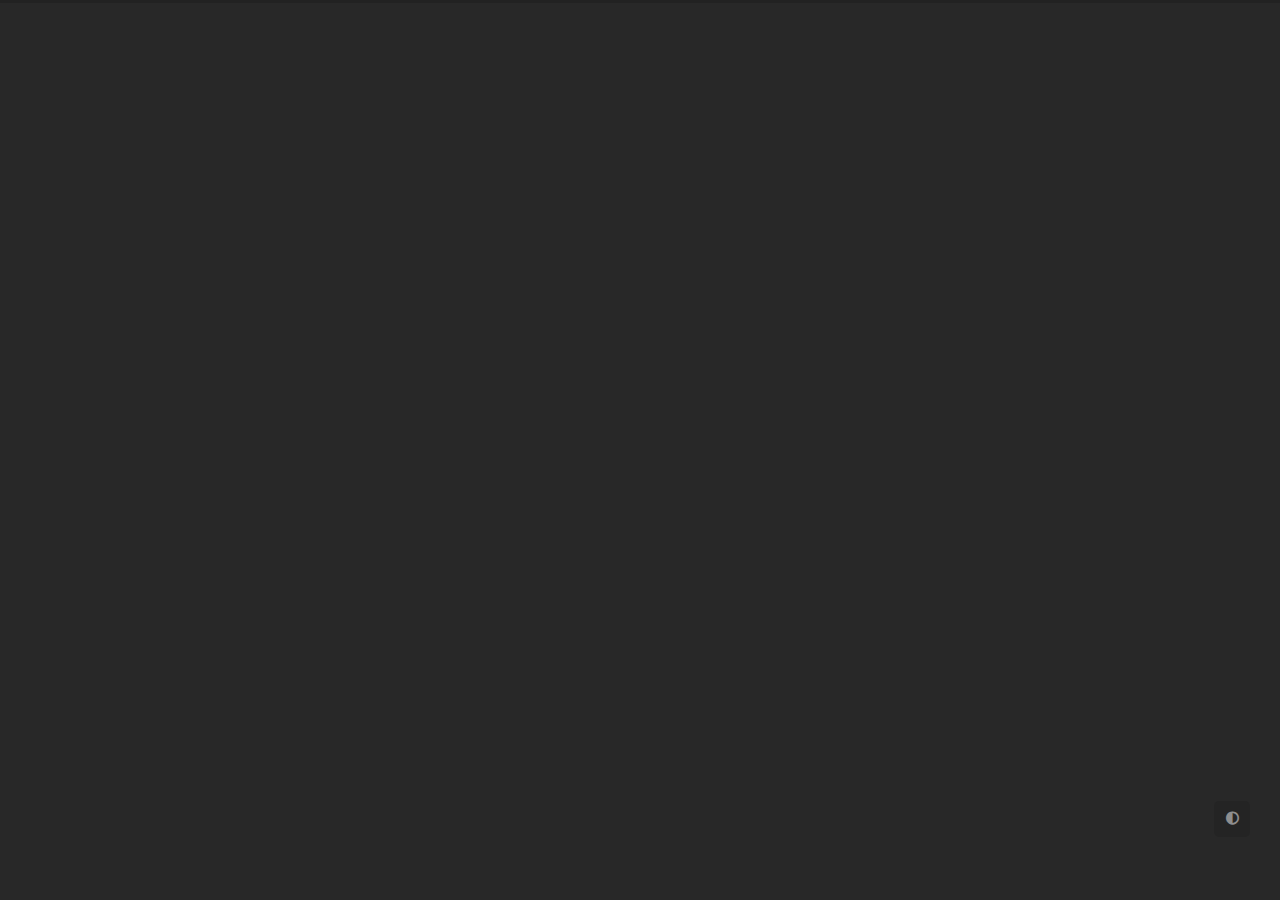
==== index.html @ 5b10fbd3 "init." ====
<!doctype html><html lang=zh-CN data-theme=dark><head><meta charset=UTF-8><meta name=viewport content="width=device-width"><meta name=theme-color content="#222" media="(prefers-color-scheme: dark)"><meta name=generator content="Hugo 0.123.7"><link rel="shortcut icon" type=image/x-icon href=/imgs/icons/favicon.ico><link rel=icon type=image/x-icon href=/imgs/icons/favicon.ico><link rel=icon type=image/png sizes=16x16 href=/imgs/icons/favicon_16x16_next.png><link rel=icon type=image/png sizes=32x32 href=/imgs/icons/favicon_32_32_next.png><link rel=apple-touch-icon sizes=180x180 href=/imgs/icons/apple_touch_icon_next.png><meta itemprop=name content="啥也不是"><meta itemprop=description content><meta itemprop=image content="https://dsanke.cc/"><meta itemprop=keywords content><meta property="og:type" content="website"><meta property="og:title" content="啥也不是"><meta property="og:description" content><meta property="og:image" content><meta property="og:image:width" content="312"><meta property="og:image:height" content="312"><meta property="og:image:type" content="image/jpeg/png/svg/jpg"><meta property="og:url" content="https://dsanke.cc/"><meta property="og:site_name" content="啥也不是"><meta property="og:locale" content="zh-CN"><link type=text/css rel=stylesheet href=https://cdn.staticfile.org/font-awesome/6.1.2/css/all.min.css><link type=text/css rel=stylesheet href=https://cdn.staticfile.org/animate.css/3.1.1/animate.min.css><link type=text/css rel=stylesheet href=https://cdn.staticfile.org/viewerjs/1.11.0/viewer.min.css><link rel=stylesheet href=/css/main.min.f613a47081107499fae3464c4de26791491d435e417c5921265c23e4e8d032e8.css><script type=text/javascript>(function(){localDB={set:function(e,t,n){if(n===0)return;const s=new Date,o=n*864e5,i={value:t,expiry:s.getTime()+o};localStorage.setItem(e,JSON.stringify(i))},get:function(e){const t=localStorage.getItem(e);if(!t)return void 0;const n=JSON.parse(t),s=new Date;return s.getTime()>n.expiry?(localStorage.removeItem(e),void 0):n.value}},theme={active:function(){const e=localDB.get("theme");if(e==null)return;theme.toggle(e),window.matchMedia("(prefers-color-scheme: dark)").addListener(function(e){theme.toggle(e.matches?"dark":"light")})},toggle:function(e){document.documentElement.setAttribute("data-theme",e),localDB.set("theme",e,2);const t=document.querySelector("iframe.giscus-frame");if(t){const n={setConfig:{theme:e}};t.contentWindow.postMessage({giscus:n},"https://giscus.app")}}},theme.active()})(window)</script><script class=next-config data-name=page type=application/json>{"comments":false,"isHome":true,"isPage":false,"path":"dsanke.cc","permalink":"https://dsanke.cc/","title":"啥也不是","waline":{"js":[{"alias":"waline","alias_name":"@waline/client","file":"dist/pageview.js","name":"pageview","version":"2.13.0"},{"alias":"waline","alias_name":"@waline/client","file":"dist/comment.js","name":"comment","version":"2.13.0"}]}}</script><script type=text/javascript>document.addEventListener("DOMContentLoaded",()=>{var e=document.createElement("script");e.charset="UTF-8",e.src="https://busuanzi.ibruce.info/busuanzi/2.3/busuanzi.pure.mini.js",e.async=!1,e.defer=!0,document.head.appendChild(e),e.onload=function(){NexT.utils.fmtBusuanzi()}})</script><title>啥也不是</title><noscript><link rel=stylesheet href=/css/noscript.css></noscript></head><body itemscope itemtype=http://schema.org/WebPage class=use-motion><div class=headband></div><main class=main><header class=header itemscope itemtype=http://schema.org/WPHeader><div class=header-inner><div class=site-brand-container><div class=site-nav-toggle><div class=toggle aria-label role=button><span class=toggle-line></span>
<span class=toggle-line></span>
<span class=toggle-line></span></div></div><div class=site-meta><a href=/ class=brand rel=start><i class=logo-line></i><h1 class=site-title>啥也不是</h1><i class=logo-line></i></a><p class=site-subtitle itemprop=description></p></div><div class=site-nav-right><div class="toggle popup-trigger"><i class="fa fa-search fa-fw fa-lg"></i></div></div></div><nav class=site-nav><ul class="main-menu menu"><li class="menu-item menu-item-home"><a href=/ class="hvr-icon-pulse menu-item-active" rel=section><i class="fa fa-home hvr-icon"></i>首页</a></li><li class="menu-item menu-item-about"><a href=/about.html class=hvr-icon-pulse rel=section><i class="fa fa-user hvr-icon"></i>关于</a></li><li class="menu-item menu-item-archives"><a href=/archives/ class=hvr-icon-pulse rel=section><i class="fa fa-archive hvr-icon"></i>归档
<span class=badge>2</span></a></li><li class="menu-item menu-item-search"><a role=button class="popup-trigger hvr-icon-pulse"><i class="fa fa-search fa-fw hvr-icon"></i>搜索</a></li></ul></nav><div class=search-pop-overlay><div class="popup search-popup"><div class=search-header><span class=search-icon><i class="fa fa-search"></i></span><div class=search-input-container><input autocomplete=off autocapitalize=off maxlength=80 placeholder=搜索... spellcheck=false type=search class=search-input></div><span class=popup-btn-close role=button><i class="fa fa-times-circle"></i></span></div><div class="search-result-container no-result"><div class=search-result-icon><i class="fa fa-spinner fa-pulse fa-5x"></i></div></div></div></div></div><div class="toggle sidebar-toggle" role=button><span class=toggle-line></span>
<span class=toggle-line></span>
<span class=toggle-line></span></div><aside class=sidebar><div class="sidebar-inner sidebar-overview-active"><ul class=sidebar-nav><li class=sidebar-nav-toc>文章目录</li><li class=sidebar-nav-overview>站点概览</li></ul><div class=sidebar-panel-container><div class="post-toc-wrap sidebar-panel"><div class="post-toc animated"><nav id=TableOfContents></nav></div></div><div class="site-overview-wrap sidebar-panel"><div class="site-author site-overview-item animated" itemprop=author itemscope itemtype=http://schema.org/Person><p class=site-author-name itemprop=name>dsanke</p><div class=site-description itemprop=description></div></div><div class="site-state-wrap site-overview-item animated"><nav class=site-state><div class="site-state-item site-state-posts"><a href=/archives/><span class=site-state-item-count>2</span>
<span class=site-state-item-name>日志</span></a></div><div class="site-state-item site-state-categories"><a href=/categories/><span class=site-state-item-count>0</span>
<span class=site-state-item-name>分类</span></a></div><div class="site-state-item site-state-tags"><a href=/tags/><span class=site-state-item-count>0</span>
<span class=site-state-item-name>标签</span></a></div></nav></div><div class="links-of-social site-overview-item animated"></div><div class="cc-license animated" itemprop=license><a href=https://creativecommons.org/licenses/by-nc-sa/4.0/deed.zh class=cc-opacity rel=noopener target=_blank title=共享知识><img src=/imgs/img-lazy-loading.gif data-src=/imgs/cc/big/by_nc_sa.svg alt=共享知识></a></div></div></div></div></aside><div class=sidebar-dimmer></div></header><div class=tool-buttons><div id=toggle-theme class=button title=深浅模式切换><i class="fas fa-adjust"></i></div><div class=back-to-top role=button title=返回顶部><i class="fa fa-arrow-up"></i>
<span>0%</span></div></div><noscript><div class=noscript-warning>Theme NexT works best with JavaScript enabled</div></noscript><div class="main-inner index posts-expand"><div class=post-block><article itemscope itemtype=http://schema.org/Article class=post-content lang><link itemprop=mainEntityOfPage href=https://dsanke.cc/post/msi-300s-22nm-pch-motherboard-modified-bios/><span hidden itemprop=author itemscope itemtype=http://schema.org/Person><meta itemprop=image content><meta itemprop=name content="dsanke"></span><span hidden itemprop=publisher itemscope itemtype=http://schema.org/Organization><meta itemprop=name content="dsanke"><meta itemprop=description content></span><span hidden itemprop=post itemscope itemtype=http://schema.org/CreativeWork><meta itemprop=name content="微星 MSI 300 系 22nm PCH 主板 Sky/Kaby Lake & Xeon & BGA1440 Mod BIOS"><meta itemprop=description content="下载链接: https://pan.baidu.com/s/1N1ngOwU0Po8IqyHmQr5Eig 提取码: evi8 提供两个版本的BIOS，分别是“ME正常启用”版本和“ME部分禁用”版本，具体区别请详细阅读全文。 推荐使用 BIOS 内置的 M-Flash 功"></span><header class=post-header><h2 class=post-title itemprop="name headline"><a href=/post/msi-300s-22nm-pch-motherboard-modified-bios/ itemprop=url class=post-title-link>微星 MSI 300 系 22nm PCH 主板 Sky/Kaby Lake & Xeon & BGA1440 Mod BIOS</a></h2><div class=post-meta-container><div class=post-meta-items><span class=post-meta-item><span class=post-meta-item-icon><i class="far fa-calendar"></i>
</span><span class=post-meta-item-text title=发表于>发表于：
</span><time title="创建时间：2024-03-02 23:24:16 +0800 CST" itemprop="dateCreated datePublished" datetime="2024-03-02 23:24:16 +0800 CST">2024-03-02</time></span></div></div></header><div class=post-body itemprop=articleBody>下载链接: https://pan.baidu.com/s/1N1ngOwU0Po8IqyHmQr5Eig 提取码: evi8 提供两个版本的BIOS，分别是“ME正常启用”版本和“ME部分禁用”版本，具体区别请详细阅读全文。 推荐使用 BIOS 内置的 M-Flash 功</div><footer class=post-footer><div class=post-eof></div></footer></article></div><div class=post-block><article itemscope itemtype=http://schema.org/Article class=post-content lang><link itemprop=mainEntityOfPage href=https://dsanke.cc/post/msi-100s-200s-motherboard-modified-bios/><span hidden itemprop=author itemscope itemtype=http://schema.org/Person><meta itemprop=image content><meta itemprop=name content="dsanke"></span><span hidden itemprop=publisher itemscope itemtype=http://schema.org/Organization><meta itemprop=name content="dsanke"><meta itemprop=description content></span><span hidden itemprop=post itemscope itemtype=http://schema.org/CreativeWork><meta itemprop=name content="微星 MSI C230/100/200 系 主板 Coffee Lake & Xeon & BGA1440 Mod BIOS"><meta itemprop=description content="下载链接: https://pan.baidu.com/s/1gPKt62AwwfljZOcL7EAPKQ 提取码: y91p 提供两个版本的BIOS，分别是“ME正常启用”版本和“ME部分禁用”版本，具体区别请详细阅读全文。 推荐使用 BIOS 内置的 M-Flash 功"></span><header class=post-header><h2 class=post-title itemprop="name headline"><a href=/post/msi-100s-200s-motherboard-modified-bios/ itemprop=url class=post-title-link>微星 MSI C230/100/200 系 主板 Coffee Lake & Xeon & BGA1440 Mod BIOS</a></h2><div class=post-meta-container><div class=post-meta-items><span class=post-meta-item><span class=post-meta-item-icon><i class="far fa-calendar"></i>
</span><span class=post-meta-item-text title=发表于>发表于：
</span><time title="创建时间：2024-03-02 22:00:16 +0800 CST" itemprop="dateCreated datePublished" datetime="2024-03-02 22:00:16 +0800 CST">2024-03-02</time></span></div></div></header><div class=post-body itemprop=articleBody>下载链接: https://pan.baidu.com/s/1gPKt62AwwfljZOcL7EAPKQ 提取码: y91p 提供两个版本的BIOS，分别是“ME正常启用”版本和“ME部分禁用”版本，具体区别请详细阅读全文。 推荐使用 BIOS 内置的 M-Flash 功</div><footer class=post-footer><div class=post-eof></div></footer></article></div><nav class=pagination><span class="page-number current">1</span></nav></div></main><footer class=footer><div class=footer-inner><div class=copyright>&copy;
<span itemprop=copyrightYear>2024
</span><span class=with-love><i class="fa fa-heart"></i>
</span><span class=author itemprop=copyrightHolder>dsanke</span></div><div class=powered-by>由 <a href=https://gohugo.io title=0.123.7 target=_blank>Hugo</a> & <a href=https://github.com/hugo-next/hugo-theme-next title=4.5.3 target=_blank>Hugo NexT.Gemini</a> 强力驱动</div></div></footer><script type=text/javascript src=https://cdn.staticfile.org/animejs/3.2.1/anime.min.js defer></script><script type=text/javascript src=https://cdn.staticfile.org/viewerjs/1.11.0/viewer.min.js defer></script><script class=next-config data-name=main type=application/json>{"bookmark":{"color":"#222","enable":false,"save":"manual"},"copybtn":true,"darkmode":true,"giscus":{"cfg":{"category":"Comments","categoryid":null,"emit":false,"inputposition":"top","mapping":"title","reactions":false,"repo":"username/repo-name","repoid":null,"theme":"preferred_color_scheme"},"js":"https://giscus.app/client.js"},"hostname":"https://dsanke.cc/","i18n":{"ds_day":" 天前","ds_days":" 天 ","ds_hour":" 小时前","ds_hours":" 小时 ","ds_just":"刚刚","ds_min":" 分钟前","ds_mins":" 分钟","ds_month":" 个月前","ds_years":" 年 ","empty":"没有找到任何搜索结果：${query}","hits":"找到 ${hits} 个搜索结果","hits_time":"找到 ${hits} 个搜索结果（用时 ${time} 毫秒）","placeholder":"搜索..."},"lang":"zh-CN","lazyload":false,"localSearch":{"enable":true,"limit":1e3,"path":"/searchindexes.xml","preload":false,"topnperarticle":-1,"trigger":"auto","unescape":false},"motion":{"async":true,"enable":true,"transition":{"collheader":"fadeInLeft","postblock":"fadeIn","postbody":"fadeInDown","postheader":"fadeInDown","sidebar":"fadeInUp"}},"postmeta":{"comments":{"enable":false,"plugin":"waline"},"views":{"enable":false,"plugin":"busuanzi"}},"root":"/","scheme":"Gemini","sidebar":{"display":"always","offset":12,"padding":18,"position":"left","width":256},"vendor":{"plugins":"qiniu","router":"https://cdn.staticfile.org"},"version":"4.5.3","waline":{"cfg":{"emoji":false,"imguploader":false,"placeholder":"请文明发言哟 ヾ(≧▽≦*)o \n\n可用快捷键选取表情符号：😀😄😁🥳👻👽👀🚄\n(Window系统：Win+.，Mac系统：Control+Command+Space)","reaction":true,"reactiontext":["点赞","踩一下","得意","不屑","尴尬","睡觉"],"reactiontitle":"你认为这篇文章怎么样？","requiredmeta":["nick","mail"],"serverurl":"https://walinejs.comment.lithub.cc","sofa":"快来发表你的意见吧 (≧∀≦)ゞ","wordlimit":200},"css":{"alias":"waline","file":"dist/waline.css","name":"@waline/client","version":"2.13.0"},"js":{"alias":"waline","file":"dist/waline.js","name":"@waline/client","version":"2.13.0"}}}</script><script type=text/javascript src=/js/main.min.680e0e47c7981dad518ca98b339b740fe15a2c758661acd9fed327b98d0e7c92.js defer></script></body></html>
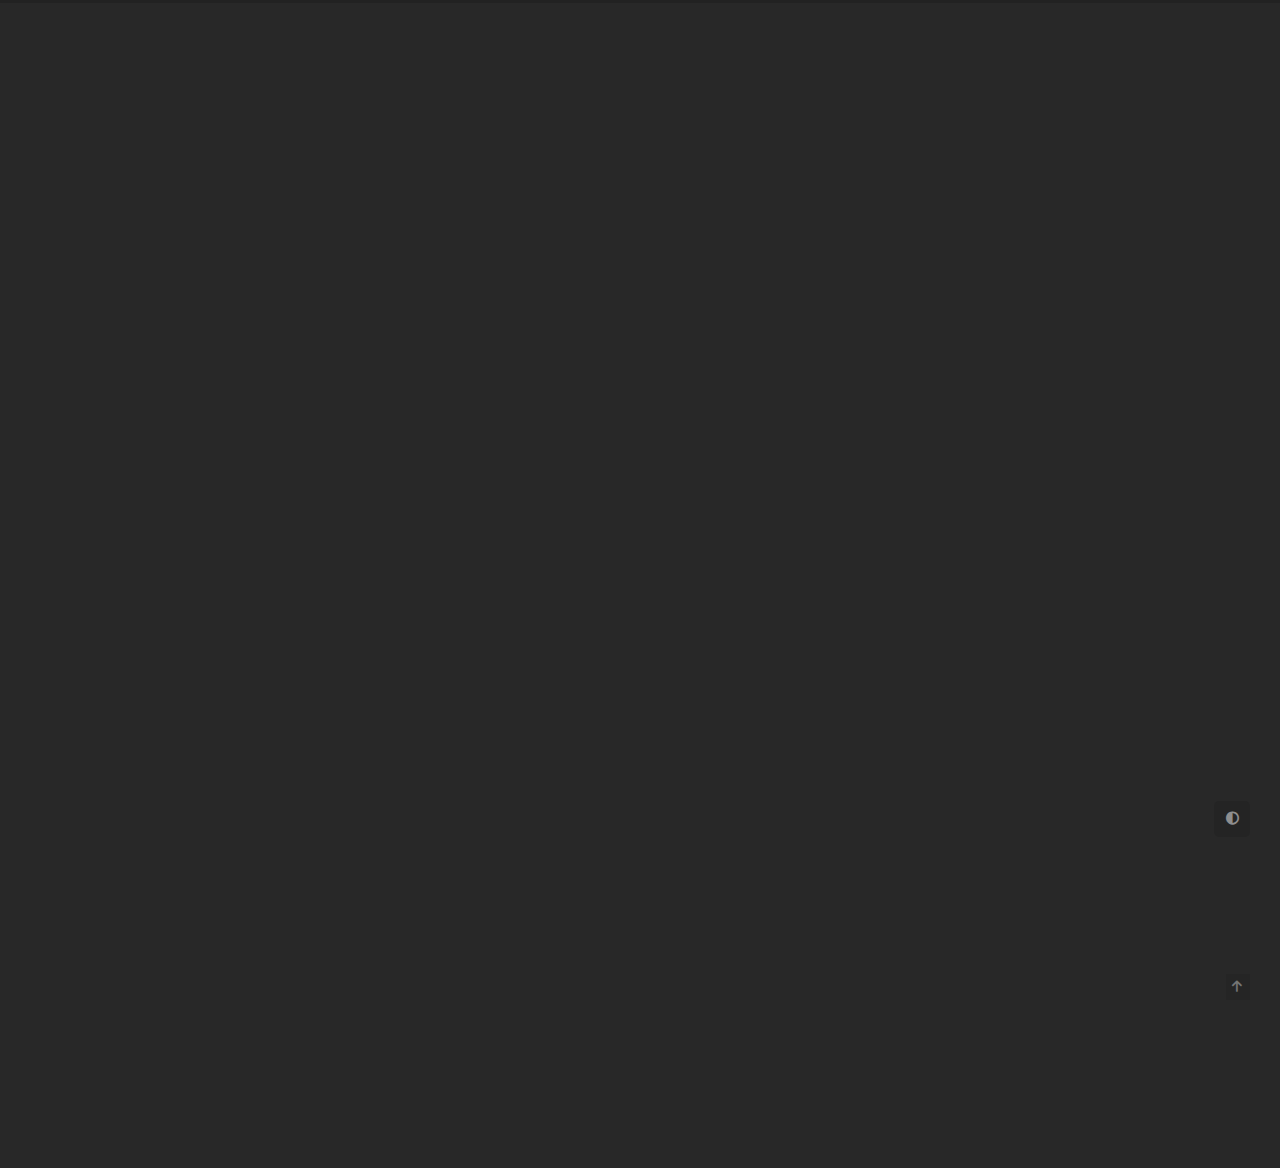
==== commit 402bfe73: "🚀 Deploy with hugo-remote" ====
--- a/index.html
+++ b/index.html
@@ -1,17 +1,19 @@
 <!doctype html><html lang=zh-CN data-theme=dark><head><meta charset=UTF-8><meta name=viewport content="width=device-width"><meta name=theme-color content="#222" media="(prefers-color-scheme: dark)"><meta name=generator content="Hugo 0.123.7"><link rel="shortcut icon" type=image/x-icon href=/imgs/icons/favicon.ico><link rel=icon type=image/x-icon href=/imgs/icons/favicon.ico><link rel=icon type=image/png sizes=16x16 href=/imgs/icons/favicon_16x16_next.png><link rel=icon type=image/png sizes=32x32 href=/imgs/icons/favicon_32_32_next.png><link rel=apple-touch-icon sizes=180x180 href=/imgs/icons/apple_touch_icon_next.png><meta itemprop=name content="啥也不是"><meta itemprop=description content><meta itemprop=image content="https://dsanke.cc/"><meta itemprop=keywords content><meta property="og:type" content="website"><meta property="og:title" content="啥也不是"><meta property="og:description" content><meta property="og:image" content><meta property="og:image:width" content="312"><meta property="og:image:height" content="312"><meta property="og:image:type" content="image/jpeg/png/svg/jpg"><meta property="og:url" content="https://dsanke.cc/"><meta property="og:site_name" content="啥也不是"><meta property="og:locale" content="zh-CN"><link type=text/css rel=stylesheet href=https://cdn.staticfile.org/font-awesome/6.1.2/css/all.min.css><link type=text/css rel=stylesheet href=https://cdn.staticfile.org/animate.css/3.1.1/animate.min.css><link type=text/css rel=stylesheet href=https://cdn.staticfile.org/viewerjs/1.11.0/viewer.min.css><link rel=stylesheet href=/css/main.min.f613a47081107499fae3464c4de26791491d435e417c5921265c23e4e8d032e8.css><script type=text/javascript>(function(){localDB={set:function(e,t,n){if(n===0)return;const s=new Date,o=n*864e5,i={value:t,expiry:s.getTime()+o};localStorage.setItem(e,JSON.stringify(i))},get:function(e){const t=localStorage.getItem(e);if(!t)return void 0;const n=JSON.parse(t),s=new Date;return s.getTime()>n.expiry?(localStorage.removeItem(e),void 0):n.value}},theme={active:function(){const e=localDB.get("theme");if(e==null)return;theme.toggle(e),window.matchMedia("(prefers-color-scheme: dark)").addListener(function(e){theme.toggle(e.matches?"dark":"light")})},toggle:function(e){document.documentElement.setAttribute("data-theme",e),localDB.set("theme",e,2);const t=document.querySelector("iframe.giscus-frame");if(t){const n={setConfig:{theme:e}};t.contentWindow.postMessage({giscus:n},"https://giscus.app")}}},theme.active()})(window)</script><script class=next-config data-name=page type=application/json>{"comments":false,"isHome":true,"isPage":false,"path":"dsanke.cc","permalink":"https://dsanke.cc/","title":"啥也不是","waline":{"js":[{"alias":"waline","alias_name":"@waline/client","file":"dist/pageview.js","name":"pageview","version":"2.13.0"},{"alias":"waline","alias_name":"@waline/client","file":"dist/comment.js","name":"comment","version":"2.13.0"}]}}</script><script type=text/javascript>document.addEventListener("DOMContentLoaded",()=>{var e=document.createElement("script");e.charset="UTF-8",e.src="https://busuanzi.ibruce.info/busuanzi/2.3/busuanzi.pure.mini.js",e.async=!1,e.defer=!0,document.head.appendChild(e),e.onload=function(){NexT.utils.fmtBusuanzi()}})</script><title>啥也不是</title><noscript><link rel=stylesheet href=/css/noscript.css></noscript></head><body itemscope itemtype=http://schema.org/WebPage class=use-motion><div class=headband></div><main class=main><header class=header itemscope itemtype=http://schema.org/WPHeader><div class=header-inner><div class=site-brand-container><div class=site-nav-toggle><div class=toggle aria-label role=button><span class=toggle-line></span>
 <span class=toggle-line></span>
 <span class=toggle-line></span></div></div><div class=site-meta><a href=/ class=brand rel=start><i class=logo-line></i><h1 class=site-title>啥也不是</h1><i class=logo-line></i></a><p class=site-subtitle itemprop=description></p></div><div class=site-nav-right><div class="toggle popup-trigger"><i class="fa fa-search fa-fw fa-lg"></i></div></div></div><nav class=site-nav><ul class="main-menu menu"><li class="menu-item menu-item-home"><a href=/ class="hvr-icon-pulse menu-item-active" rel=section><i class="fa fa-home hvr-icon"></i>首页</a></li><li class="menu-item menu-item-about"><a href=/about.html class=hvr-icon-pulse rel=section><i class="fa fa-user hvr-icon"></i>关于</a></li><li class="menu-item menu-item-archives"><a href=/archives/ class=hvr-icon-pulse rel=section><i class="fa fa-archive hvr-icon"></i>归档
-<span class=badge>2</span></a></li><li class="menu-item menu-item-search"><a role=button class="popup-trigger hvr-icon-pulse"><i class="fa fa-search fa-fw hvr-icon"></i>搜索</a></li></ul></nav><div class=search-pop-overlay><div class="popup search-popup"><div class=search-header><span class=search-icon><i class="fa fa-search"></i></span><div class=search-input-container><input autocomplete=off autocapitalize=off maxlength=80 placeholder=搜索... spellcheck=false type=search class=search-input></div><span class=popup-btn-close role=button><i class="fa fa-times-circle"></i></span></div><div class="search-result-container no-result"><div class=search-result-icon><i class="fa fa-spinner fa-pulse fa-5x"></i></div></div></div></div></div><div class="toggle sidebar-toggle" role=button><span class=toggle-line></span>
+<span class=badge>3</span></a></li><li class="menu-item menu-item-search"><a role=button class="popup-trigger hvr-icon-pulse"><i class="fa fa-search fa-fw hvr-icon"></i>搜索</a></li></ul></nav><div class=search-pop-overlay><div class="popup search-popup"><div class=search-header><span class=search-icon><i class="fa fa-search"></i></span><div class=search-input-container><input autocomplete=off autocapitalize=off maxlength=80 placeholder=搜索... spellcheck=false type=search class=search-input></div><span class=popup-btn-close role=button><i class="fa fa-times-circle"></i></span></div><div class="search-result-container no-result"><div class=search-result-icon><i class="fa fa-spinner fa-pulse fa-5x"></i></div></div></div></div></div><div class="toggle sidebar-toggle" role=button><span class=toggle-line></span>
 <span class=toggle-line></span>
-<span class=toggle-line></span></div><aside class=sidebar><div class="sidebar-inner sidebar-overview-active"><ul class=sidebar-nav><li class=sidebar-nav-toc>文章目录</li><li class=sidebar-nav-overview>站点概览</li></ul><div class=sidebar-panel-container><div class="post-toc-wrap sidebar-panel"><div class="post-toc animated"><nav id=TableOfContents></nav></div></div><div class="site-overview-wrap sidebar-panel"><div class="site-author site-overview-item animated" itemprop=author itemscope itemtype=http://schema.org/Person><p class=site-author-name itemprop=name>dsanke</p><div class=site-description itemprop=description></div></div><div class="site-state-wrap site-overview-item animated"><nav class=site-state><div class="site-state-item site-state-posts"><a href=/archives/><span class=site-state-item-count>2</span>
+<span class=toggle-line></span></div><aside class=sidebar><div class="sidebar-inner sidebar-overview-active"><ul class=sidebar-nav><li class=sidebar-nav-toc>文章目录</li><li class=sidebar-nav-overview>站点概览</li></ul><div class=sidebar-panel-container><div class="post-toc-wrap sidebar-panel"><div class="post-toc animated"><nav id=TableOfContents></nav></div></div><div class="site-overview-wrap sidebar-panel"><div class="site-author site-overview-item animated" itemprop=author itemscope itemtype=http://schema.org/Person><p class=site-author-name itemprop=name>dsanke</p><div class=site-description itemprop=description></div></div><div class="site-state-wrap site-overview-item animated"><nav class=site-state><div class="site-state-item site-state-posts"><a href=/archives/><span class=site-state-item-count>3</span>
 <span class=site-state-item-name>日志</span></a></div><div class="site-state-item site-state-categories"><a href=/categories/><span class=site-state-item-count>0</span>
 <span class=site-state-item-name>分类</span></a></div><div class="site-state-item site-state-tags"><a href=/tags/><span class=site-state-item-count>0</span>
 <span class=site-state-item-name>标签</span></a></div></nav></div><div class="links-of-social site-overview-item animated"></div><div class="cc-license animated" itemprop=license><a href=https://creativecommons.org/licenses/by-nc-sa/4.0/deed.zh class=cc-opacity rel=noopener target=_blank title=共享知识><img src=/imgs/img-lazy-loading.gif data-src=/imgs/cc/big/by_nc_sa.svg alt=共享知识></a></div></div></div></div></aside><div class=sidebar-dimmer></div></header><div class=tool-buttons><div id=toggle-theme class=button title=深浅模式切换><i class="fas fa-adjust"></i></div><div class=back-to-top role=button title=返回顶部><i class="fa fa-arrow-up"></i>
-<span>0%</span></div></div><noscript><div class=noscript-warning>Theme NexT works best with JavaScript enabled</div></noscript><div class="main-inner index posts-expand"><div class=post-block><article itemscope itemtype=http://schema.org/Article class=post-content lang><link itemprop=mainEntityOfPage href=https://dsanke.cc/post/msi-300s-22nm-pch-motherboard-modified-bios/><span hidden itemprop=author itemscope itemtype=http://schema.org/Person><meta itemprop=image content><meta itemprop=name content="dsanke"></span><span hidden itemprop=publisher itemscope itemtype=http://schema.org/Organization><meta itemprop=name content="dsanke"><meta itemprop=description content></span><span hidden itemprop=post itemscope itemtype=http://schema.org/CreativeWork><meta itemprop=name content="微星 MSI 300 系 22nm PCH 主板 Sky/Kaby Lake & Xeon & BGA1440 Mod BIOS"><meta itemprop=description content="下载链接: https://pan.baidu.com/s/1N1ngOwU0Po8IqyHmQr5Eig 提取码: evi8 提供两个版本的BIOS，分别是“ME正常启用”版本和“ME部分禁用”版本，具体区别请详细阅读全文。 推荐使用 BIOS 内置的 M-Flash 功"></span><header class=post-header><h2 class=post-title itemprop="name headline"><a href=/post/msi-300s-22nm-pch-motherboard-modified-bios/ itemprop=url class=post-title-link>微星 MSI 300 系 22nm PCH 主板 Sky/Kaby Lake & Xeon & BGA1440 Mod BIOS</a></h2><div class=post-meta-container><div class=post-meta-items><span class=post-meta-item><span class=post-meta-item-icon><i class="far fa-calendar"></i>
+<span>0%</span></div></div><noscript><div class=noscript-warning>Theme NexT works best with JavaScript enabled</div></noscript><div class="main-inner index posts-expand"><div class=post-block><article itemscope itemtype=http://schema.org/Article class=post-content lang><link itemprop=mainEntityOfPage href=https://dsanke.cc/post/asus-300s-22nm-pch-motherboard-modified-bios/><span hidden itemprop=author itemscope itemtype=http://schema.org/Person><meta itemprop=image content><meta itemprop=name content="dsanke"></span><span hidden itemprop=publisher itemscope itemtype=http://schema.org/Organization><meta itemprop=name content="dsanke"><meta itemprop=description content></span><span hidden itemprop=post itemscope itemtype=http://schema.org/CreativeWork><meta itemprop=name content="华硕 ASUS 300 系 22nm PCH 主板 Sky/Kaby Lake & Xeon & BGA1440 Mod BIOS"><meta itemprop=description content="链接: https://pan.baidu.com/s/1PGn9hEos6gDTFPYsfFkgCg 提取码: 22nm 提供两个版本的BIOS，分别是“ME正常启用”版本和“ME部分禁用”版本，具体区别请详细阅读全文。 推荐使用编程器刷入（刷前"></span><header class=post-header><h2 class=post-title itemprop="name headline"><a href=/post/asus-300s-22nm-pch-motherboard-modified-bios/ itemprop=url class=post-title-link>华硕 ASUS 300 系 22nm PCH 主板 Sky/Kaby Lake & Xeon & BGA1440 Mod BIOS</a></h2><div class=post-meta-container><div class=post-meta-items><span class=post-meta-item><span class=post-meta-item-icon><i class="far fa-calendar"></i>
 </span><span class=post-meta-item-text title=发表于>发表于：
-</span><time title="创建时间：2024-03-02 23:24:16 +0800 CST" itemprop="dateCreated datePublished" datetime="2024-03-02 23:24:16 +0800 CST">2024-03-02</time></span></div></div></header><div class=post-body itemprop=articleBody>下载链接: https://pan.baidu.com/s/1N1ngOwU0Po8IqyHmQr5Eig 提取码: evi8 提供两个版本的BIOS，分别是“ME正常启用”版本和“ME部分禁用”版本，具体区别请详细阅读全文。 推荐使用 BIOS 内置的 M-Flash 功</div><footer class=post-footer><div class=post-eof></div></footer></article></div><div class=post-block><article itemscope itemtype=http://schema.org/Article class=post-content lang><link itemprop=mainEntityOfPage href=https://dsanke.cc/post/msi-100s-200s-motherboard-modified-bios/><span hidden itemprop=author itemscope itemtype=http://schema.org/Person><meta itemprop=image content><meta itemprop=name content="dsanke"></span><span hidden itemprop=publisher itemscope itemtype=http://schema.org/Organization><meta itemprop=name content="dsanke"><meta itemprop=description content></span><span hidden itemprop=post itemscope itemtype=http://schema.org/CreativeWork><meta itemprop=name content="微星 MSI C230/100/200 系 主板 Coffee Lake & Xeon & BGA1440 Mod BIOS"><meta itemprop=description content="下载链接: https://pan.baidu.com/s/1gPKt62AwwfljZOcL7EAPKQ 提取码: y91p 提供两个版本的BIOS，分别是“ME正常启用”版本和“ME部分禁用”版本，具体区别请详细阅读全文。 推荐使用 BIOS 内置的 M-Flash 功"></span><header class=post-header><h2 class=post-title itemprop="name headline"><a href=/post/msi-100s-200s-motherboard-modified-bios/ itemprop=url class=post-title-link>微星 MSI C230/100/200 系 主板 Coffee Lake & Xeon & BGA1440 Mod BIOS</a></h2><div class=post-meta-container><div class=post-meta-items><span class=post-meta-item><span class=post-meta-item-icon><i class="far fa-calendar"></i>
+</span><time title="创建时间：2024-03-02 23:54:16 +0800 +0800" itemprop="dateCreated datePublished" datetime="2024-03-02 23:54:16 +0800 +0800">2024-03-02</time></span></div></div></header><div class=post-body itemprop=articleBody>链接: https://pan.baidu.com/s/1PGn9hEos6gDTFPYsfFkgCg 提取码: 22nm 提供两个版本的BIOS，分别是“ME正常启用”版本和“ME部分禁用”版本，具体区别请详细阅读全文。 推荐使用编程器刷入（刷前</div><footer class=post-footer><div class=post-eof></div></footer></article></div><div class=post-block><article itemscope itemtype=http://schema.org/Article class=post-content lang><link itemprop=mainEntityOfPage href=https://dsanke.cc/post/msi-300s-22nm-pch-motherboard-modified-bios/><span hidden itemprop=author itemscope itemtype=http://schema.org/Person><meta itemprop=image content><meta itemprop=name content="dsanke"></span><span hidden itemprop=publisher itemscope itemtype=http://schema.org/Organization><meta itemprop=name content="dsanke"><meta itemprop=description content></span><span hidden itemprop=post itemscope itemtype=http://schema.org/CreativeWork><meta itemprop=name content="微星 MSI 300 系 22nm PCH 主板 Sky/Kaby Lake & Xeon & BGA1440 Mod BIOS"><meta itemprop=description content="下载链接: https://pan.baidu.com/s/1N1ngOwU0Po8IqyHmQr5Eig 提取码: evi8 提供两个版本的BIOS，分别是“ME正常启用”版本和“ME部分禁用”版本，具体区别请详细阅读全文。 推荐使用 BIOS 内置的 M-Flash 功"></span><header class=post-header><h2 class=post-title itemprop="name headline"><a href=/post/msi-300s-22nm-pch-motherboard-modified-bios/ itemprop=url class=post-title-link>微星 MSI 300 系 22nm PCH 主板 Sky/Kaby Lake & Xeon & BGA1440 Mod BIOS</a></h2><div class=post-meta-container><div class=post-meta-items><span class=post-meta-item><span class=post-meta-item-icon><i class="far fa-calendar"></i>
 </span><span class=post-meta-item-text title=发表于>发表于：
-</span><time title="创建时间：2024-03-02 22:00:16 +0800 CST" itemprop="dateCreated datePublished" datetime="2024-03-02 22:00:16 +0800 CST">2024-03-02</time></span></div></div></header><div class=post-body itemprop=articleBody>下载链接: https://pan.baidu.com/s/1gPKt62AwwfljZOcL7EAPKQ 提取码: y91p 提供两个版本的BIOS，分别是“ME正常启用”版本和“ME部分禁用”版本，具体区别请详细阅读全文。 推荐使用 BIOS 内置的 M-Flash 功</div><footer class=post-footer><div class=post-eof></div></footer></article></div><nav class=pagination><span class="page-number current">1</span></nav></div></main><footer class=footer><div class=footer-inner><div class=copyright>&copy;
+</span><time title="创建时间：2024-03-02 23:24:16 +0800 +0800" itemprop="dateCreated datePublished" datetime="2024-03-02 23:24:16 +0800 +0800">2024-03-02</time></span></div></div></header><div class=post-body itemprop=articleBody>下载链接: https://pan.baidu.com/s/1N1ngOwU0Po8IqyHmQr5Eig 提取码: evi8 提供两个版本的BIOS，分别是“ME正常启用”版本和“ME部分禁用”版本，具体区别请详细阅读全文。 推荐使用 BIOS 内置的 M-Flash 功</div><footer class=post-footer><div class=post-eof></div></footer></article></div><div class=post-block><article itemscope itemtype=http://schema.org/Article class=post-content lang><link itemprop=mainEntityOfPage href=https://dsanke.cc/post/msi-100s-200s-motherboard-modified-bios/><span hidden itemprop=author itemscope itemtype=http://schema.org/Person><meta itemprop=image content><meta itemprop=name content="dsanke"></span><span hidden itemprop=publisher itemscope itemtype=http://schema.org/Organization><meta itemprop=name content="dsanke"><meta itemprop=description content></span><span hidden itemprop=post itemscope itemtype=http://schema.org/CreativeWork><meta itemprop=name content="微星 MSI C230/100/200 系 主板 Coffee Lake & Xeon & BGA1440 Mod BIOS"><meta itemprop=description content="下载链接: https://pan.baidu.com/s/1gPKt62AwwfljZOcL7EAPKQ 提取码: y91p 提供两个版本的BIOS，分别是“ME正常启用”版本和“ME部分禁用”版本，具体区别请详细阅读全文。 推荐使用 BIOS 内置的 M-Flash 功"></span><header class=post-header><h2 class=post-title itemprop="name headline"><a href=/post/msi-100s-200s-motherboard-modified-bios/ itemprop=url class=post-title-link>微星 MSI C230/100/200 系 主板 Coffee Lake & Xeon & BGA1440 Mod BIOS</a></h2><div class=post-meta-container><div class=post-meta-items><span class=post-meta-item><span class=post-meta-item-icon><i class="far fa-calendar"></i>
+</span><span class=post-meta-item-text title=发表于>发表于：
+</span><time title="创建时间：2024-03-02 22:00:16 +0800 +0800" itemprop="dateCreated datePublished" datetime="2024-03-02 22:00:16 +0800 +0800">2024-03-02</time></span></div></div></header><div class=post-body itemprop=articleBody>下载链接: https://pan.baidu.com/s/1gPKt62AwwfljZOcL7EAPKQ 提取码: y91p 提供两个版本的BIOS，分别是“ME正常启用”版本和“ME部分禁用”版本，具体区别请详细阅读全文。 推荐使用 BIOS 内置的 M-Flash 功</div><footer class=post-footer><div class=post-eof></div></footer></article></div><nav class=pagination><span class="page-number current">1</span></nav></div></main><footer class=footer><div class=footer-inner><div class=copyright>&copy;
 <span itemprop=copyrightYear>2024
 </span><span class=with-love><i class="fa fa-heart"></i>
 </span><span class=author itemprop=copyrightHolder>dsanke</span></div><div class=powered-by>由 <a href=https://gohugo.io title=0.123.7 target=_blank>Hugo</a> & <a href=https://github.com/hugo-next/hugo-theme-next title=4.5.3 target=_blank>Hugo NexT.Gemini</a> 强力驱动</div></div></footer><script type=text/javascript src=https://cdn.staticfile.org/animejs/3.2.1/anime.min.js defer></script><script type=text/javascript src=https://cdn.staticfile.org/viewerjs/1.11.0/viewer.min.js defer></script><script class=next-config data-name=main type=application/json>{"bookmark":{"color":"#222","enable":false,"save":"manual"},"copybtn":true,"darkmode":true,"giscus":{"cfg":{"category":"Comments","categoryid":null,"emit":false,"inputposition":"top","mapping":"title","reactions":false,"repo":"username/repo-name","repoid":null,"theme":"preferred_color_scheme"},"js":"https://giscus.app/client.js"},"hostname":"https://dsanke.cc/","i18n":{"ds_day":" 天前","ds_days":" 天 ","ds_hour":" 小时前","ds_hours":" 小时 ","ds_just":"刚刚","ds_min":" 分钟前","ds_mins":" 分钟","ds_month":" 个月前","ds_years":" 年 ","empty":"没有找到任何搜索结果：${query}","hits":"找到 ${hits} 个搜索结果","hits_time":"找到 ${hits} 个搜索结果（用时 ${time} 毫秒）","placeholder":"搜索..."},"lang":"zh-CN","lazyload":false,"localSearch":{"enable":true,"limit":1e3,"path":"/searchindexes.xml","preload":false,"topnperarticle":-1,"trigger":"auto","unescape":false},"motion":{"async":true,"enable":true,"transition":{"collheader":"fadeInLeft","postblock":"fadeIn","postbody":"fadeInDown","postheader":"fadeInDown","sidebar":"fadeInUp"}},"postmeta":{"comments":{"enable":false,"plugin":"waline"},"views":{"enable":false,"plugin":"busuanzi"}},"root":"/","scheme":"Gemini","sidebar":{"display":"always","offset":12,"padding":18,"position":"left","width":256},"vendor":{"plugins":"qiniu","router":"https://cdn.staticfile.org"},"version":"4.5.3","waline":{"cfg":{"emoji":false,"imguploader":false,"placeholder":"请文明发言哟 ヾ(≧▽≦*)o \n\n可用快捷键选取表情符号：😀😄😁🥳👻👽👀🚄\n(Window系统：Win+.，Mac系统：Control+Command+Space)","reaction":true,"reactiontext":["点赞","踩一下","得意","不屑","尴尬","睡觉"],"reactiontitle":"你认为这篇文章怎么样？","requiredmeta":["nick","mail"],"serverurl":"https://walinejs.comment.lithub.cc","sofa":"快来发表你的意见吧 (≧∀≦)ゞ","wordlimit":200},"css":{"alias":"waline","file":"dist/waline.css","name":"@waline/client","version":"2.13.0"},"js":{"alias":"waline","file":"dist/waline.js","name":"@waline/client","version":"2.13.0"}}}</script><script type=text/javascript src=/js/main.min.680e0e47c7981dad518ca98b339b740fe15a2c758661acd9fed327b98d0e7c92.js defer></script></body></html>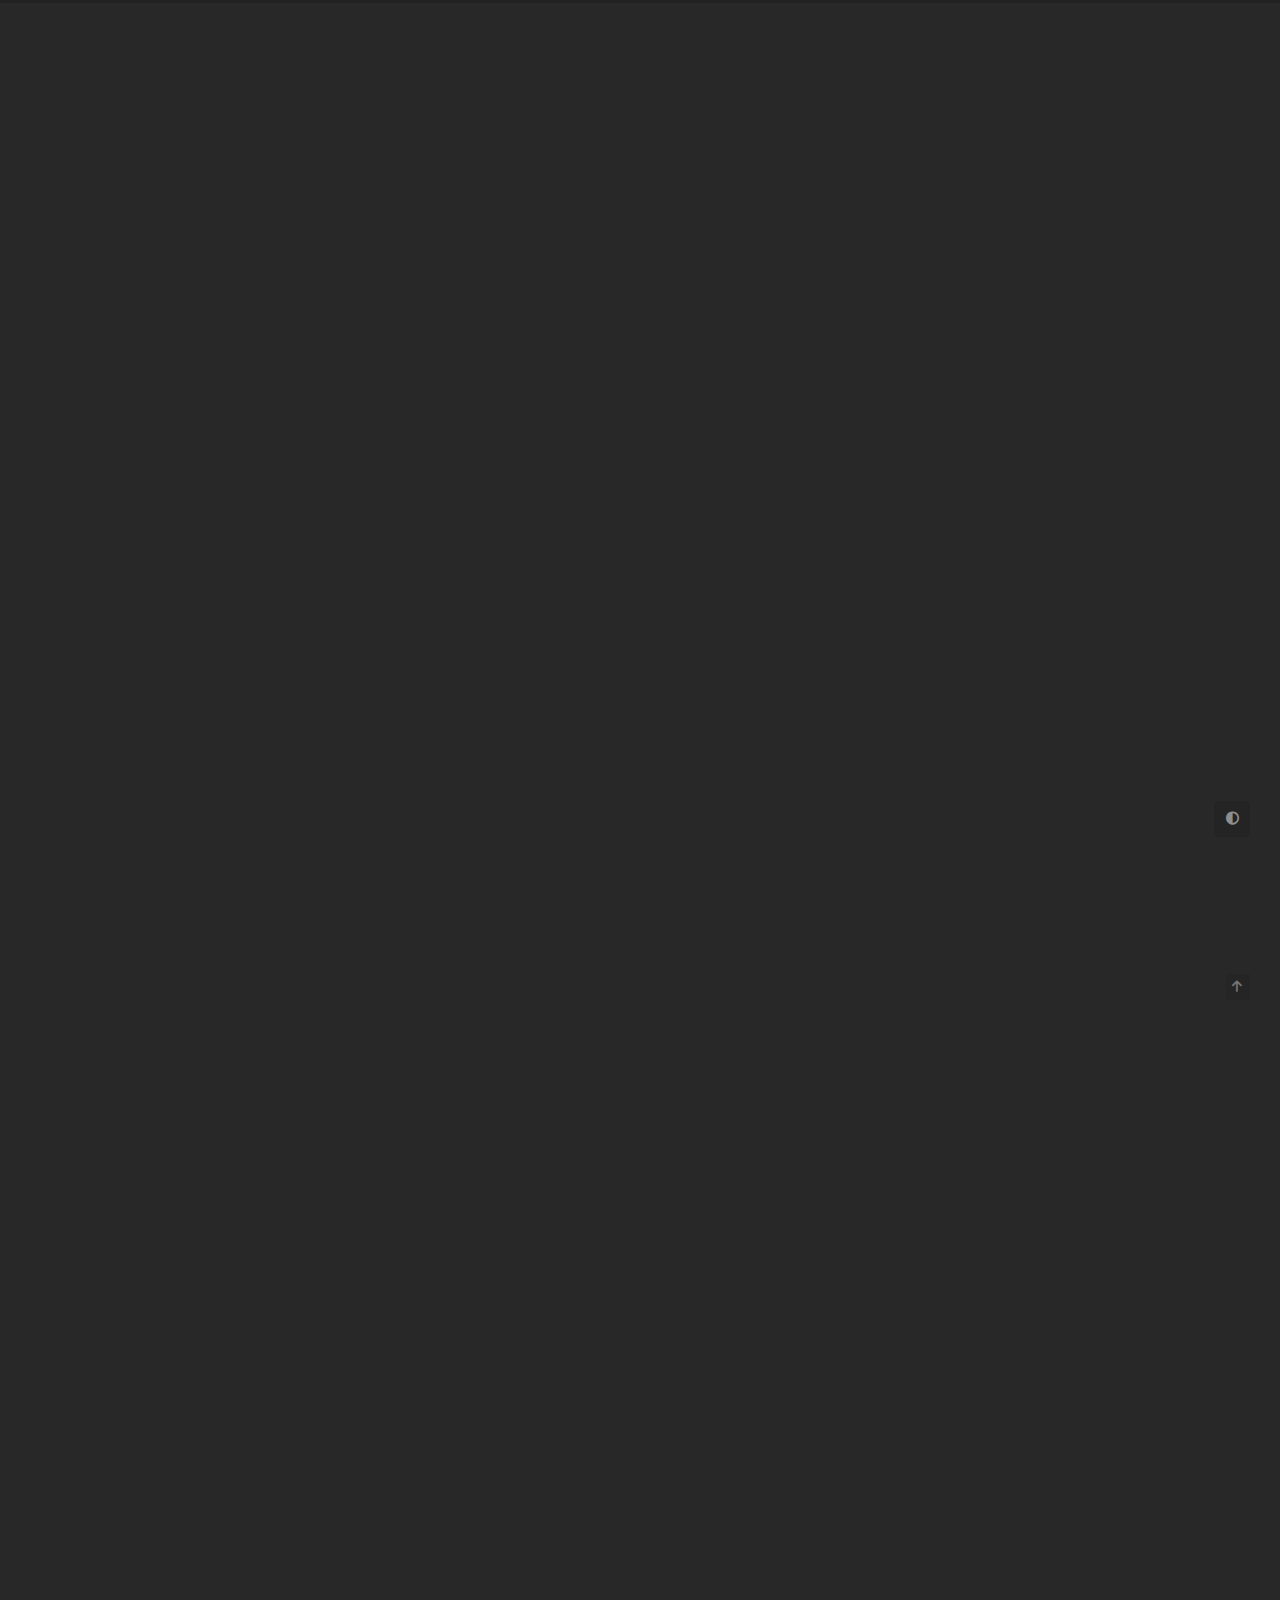
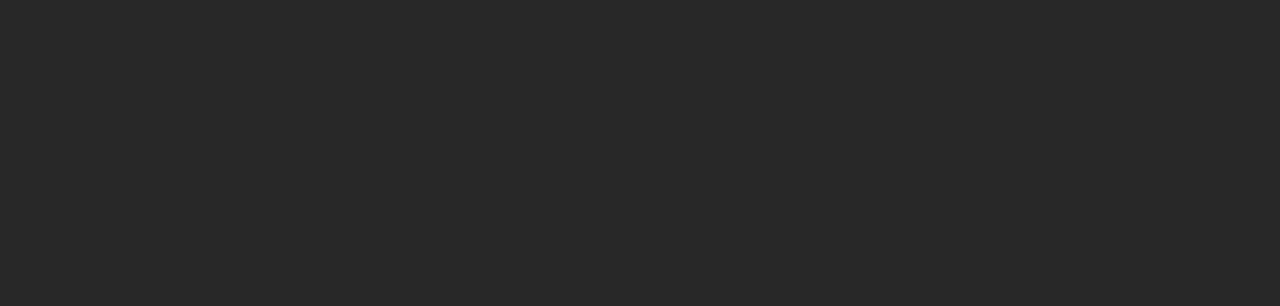
==== commit 1013ffe6: "🚀 Deploy with hugo-remote" ====
--- a/index.html
+++ b/index.html
@@ -1,19 +1,38 @@
 <!doctype html><html lang=zh-CN data-theme=dark><head><meta charset=UTF-8><meta name=viewport content="width=device-width"><meta name=theme-color content="#222" media="(prefers-color-scheme: dark)"><meta name=generator content="Hugo 0.123.7"><link rel="shortcut icon" type=image/x-icon href=/imgs/icons/favicon.ico><link rel=icon type=image/x-icon href=/imgs/icons/favicon.ico><link rel=icon type=image/png sizes=16x16 href=/imgs/icons/favicon_16x16_next.png><link rel=icon type=image/png sizes=32x32 href=/imgs/icons/favicon_32_32_next.png><link rel=apple-touch-icon sizes=180x180 href=/imgs/icons/apple_touch_icon_next.png><meta itemprop=name content="啥也不是"><meta itemprop=description content><meta itemprop=image content="https://dsanke.cc/"><meta itemprop=keywords content><meta property="og:type" content="website"><meta property="og:title" content="啥也不是"><meta property="og:description" content><meta property="og:image" content><meta property="og:image:width" content="312"><meta property="og:image:height" content="312"><meta property="og:image:type" content="image/jpeg/png/svg/jpg"><meta property="og:url" content="https://dsanke.cc/"><meta property="og:site_name" content="啥也不是"><meta property="og:locale" content="zh-CN"><link type=text/css rel=stylesheet href=https://cdn.staticfile.org/font-awesome/6.1.2/css/all.min.css><link type=text/css rel=stylesheet href=https://cdn.staticfile.org/animate.css/3.1.1/animate.min.css><link type=text/css rel=stylesheet href=https://cdn.staticfile.org/viewerjs/1.11.0/viewer.min.css><link rel=stylesheet href=/css/main.min.f613a47081107499fae3464c4de26791491d435e417c5921265c23e4e8d032e8.css><script type=text/javascript>(function(){localDB={set:function(e,t,n){if(n===0)return;const s=new Date,o=n*864e5,i={value:t,expiry:s.getTime()+o};localStorage.setItem(e,JSON.stringify(i))},get:function(e){const t=localStorage.getItem(e);if(!t)return void 0;const n=JSON.parse(t),s=new Date;return s.getTime()>n.expiry?(localStorage.removeItem(e),void 0):n.value}},theme={active:function(){const e=localDB.get("theme");if(e==null)return;theme.toggle(e),window.matchMedia("(prefers-color-scheme: dark)").addListener(function(e){theme.toggle(e.matches?"dark":"light")})},toggle:function(e){document.documentElement.setAttribute("data-theme",e),localDB.set("theme",e,2);const t=document.querySelector("iframe.giscus-frame");if(t){const n={setConfig:{theme:e}};t.contentWindow.postMessage({giscus:n},"https://giscus.app")}}},theme.active()})(window)</script><script class=next-config data-name=page type=application/json>{"comments":false,"isHome":true,"isPage":false,"path":"dsanke.cc","permalink":"https://dsanke.cc/","title":"啥也不是","waline":{"js":[{"alias":"waline","alias_name":"@waline/client","file":"dist/pageview.js","name":"pageview","version":"2.13.0"},{"alias":"waline","alias_name":"@waline/client","file":"dist/comment.js","name":"comment","version":"2.13.0"}]}}</script><script type=text/javascript>document.addEventListener("DOMContentLoaded",()=>{var e=document.createElement("script");e.charset="UTF-8",e.src="https://busuanzi.ibruce.info/busuanzi/2.3/busuanzi.pure.mini.js",e.async=!1,e.defer=!0,document.head.appendChild(e),e.onload=function(){NexT.utils.fmtBusuanzi()}})</script><title>啥也不是</title><noscript><link rel=stylesheet href=/css/noscript.css></noscript></head><body itemscope itemtype=http://schema.org/WebPage class=use-motion><div class=headband></div><main class=main><header class=header itemscope itemtype=http://schema.org/WPHeader><div class=header-inner><div class=site-brand-container><div class=site-nav-toggle><div class=toggle aria-label role=button><span class=toggle-line></span>
 <span class=toggle-line></span>
 <span class=toggle-line></span></div></div><div class=site-meta><a href=/ class=brand rel=start><i class=logo-line></i><h1 class=site-title>啥也不是</h1><i class=logo-line></i></a><p class=site-subtitle itemprop=description></p></div><div class=site-nav-right><div class="toggle popup-trigger"><i class="fa fa-search fa-fw fa-lg"></i></div></div></div><nav class=site-nav><ul class="main-menu menu"><li class="menu-item menu-item-home"><a href=/ class="hvr-icon-pulse menu-item-active" rel=section><i class="fa fa-home hvr-icon"></i>首页</a></li><li class="menu-item menu-item-about"><a href=/about.html class=hvr-icon-pulse rel=section><i class="fa fa-user hvr-icon"></i>关于</a></li><li class="menu-item menu-item-archives"><a href=/archives/ class=hvr-icon-pulse rel=section><i class="fa fa-archive hvr-icon"></i>归档
-<span class=badge>3</span></a></li><li class="menu-item menu-item-search"><a role=button class="popup-trigger hvr-icon-pulse"><i class="fa fa-search fa-fw hvr-icon"></i>搜索</a></li></ul></nav><div class=search-pop-overlay><div class="popup search-popup"><div class=search-header><span class=search-icon><i class="fa fa-search"></i></span><div class=search-input-container><input autocomplete=off autocapitalize=off maxlength=80 placeholder=搜索... spellcheck=false type=search class=search-input></div><span class=popup-btn-close role=button><i class="fa fa-times-circle"></i></span></div><div class="search-result-container no-result"><div class=search-result-icon><i class="fa fa-spinner fa-pulse fa-5x"></i></div></div></div></div></div><div class="toggle sidebar-toggle" role=button><span class=toggle-line></span>
+<span class=badge>5</span></a></li><li class="menu-item menu-item-search"><a role=button class="popup-trigger hvr-icon-pulse"><i class="fa fa-search fa-fw hvr-icon"></i>搜索</a></li></ul></nav><div class=search-pop-overlay><div class="popup search-popup"><div class=search-header><span class=search-icon><i class="fa fa-search"></i></span><div class=search-input-container><input autocomplete=off autocapitalize=off maxlength=80 placeholder=搜索... spellcheck=false type=search class=search-input></div><span class=popup-btn-close role=button><i class="fa fa-times-circle"></i></span></div><div class="search-result-container no-result"><div class=search-result-icon><i class="fa fa-spinner fa-pulse fa-5x"></i></div></div></div></div></div><div class="toggle sidebar-toggle" role=button><span class=toggle-line></span>
 <span class=toggle-line></span>
-<span class=toggle-line></span></div><aside class=sidebar><div class="sidebar-inner sidebar-overview-active"><ul class=sidebar-nav><li class=sidebar-nav-toc>文章目录</li><li class=sidebar-nav-overview>站点概览</li></ul><div class=sidebar-panel-container><div class="post-toc-wrap sidebar-panel"><div class="post-toc animated"><nav id=TableOfContents></nav></div></div><div class="site-overview-wrap sidebar-panel"><div class="site-author site-overview-item animated" itemprop=author itemscope itemtype=http://schema.org/Person><p class=site-author-name itemprop=name>dsanke</p><div class=site-description itemprop=description></div></div><div class="site-state-wrap site-overview-item animated"><nav class=site-state><div class="site-state-item site-state-posts"><a href=/archives/><span class=site-state-item-count>3</span>
+<span class=toggle-line></span></div><aside class=sidebar><div class="sidebar-inner sidebar-overview-active"><ul class=sidebar-nav><li class=sidebar-nav-toc>文章目录</li><li class=sidebar-nav-overview>站点概览</li></ul><div class=sidebar-panel-container><div class="post-toc-wrap sidebar-panel"><div class="post-toc animated"><nav id=TableOfContents></nav></div></div><div class="site-overview-wrap sidebar-panel"><div class="site-author site-overview-item animated" itemprop=author itemscope itemtype=http://schema.org/Person><p class=site-author-name itemprop=name>dsanke</p><div class=site-description itemprop=description></div></div><div class="site-state-wrap site-overview-item animated"><nav class=site-state><div class="site-state-item site-state-posts"><a href=/archives/><span class=site-state-item-count>5</span>
 <span class=site-state-item-name>日志</span></a></div><div class="site-state-item site-state-categories"><a href=/categories/><span class=site-state-item-count>0</span>
 <span class=site-state-item-name>分类</span></a></div><div class="site-state-item site-state-tags"><a href=/tags/><span class=site-state-item-count>0</span>
 <span class=site-state-item-name>标签</span></a></div></nav></div><div class="links-of-social site-overview-item animated"></div><div class="cc-license animated" itemprop=license><a href=https://creativecommons.org/licenses/by-nc-sa/4.0/deed.zh class=cc-opacity rel=noopener target=_blank title=共享知识><img src=/imgs/img-lazy-loading.gif data-src=/imgs/cc/big/by_nc_sa.svg alt=共享知识></a></div></div></div></div></aside><div class=sidebar-dimmer></div></header><div class=tool-buttons><div id=toggle-theme class=button title=深浅模式切换><i class="fas fa-adjust"></i></div><div class=back-to-top role=button title=返回顶部><i class="fa fa-arrow-up"></i>
-<span>0%</span></div></div><noscript><div class=noscript-warning>Theme NexT works best with JavaScript enabled</div></noscript><div class="main-inner index posts-expand"><div class=post-block><article itemscope itemtype=http://schema.org/Article class=post-content lang><link itemprop=mainEntityOfPage href=https://dsanke.cc/post/asus-300s-22nm-pch-motherboard-modified-bios/><span hidden itemprop=author itemscope itemtype=http://schema.org/Person><meta itemprop=image content><meta itemprop=name content="dsanke"></span><span hidden itemprop=publisher itemscope itemtype=http://schema.org/Organization><meta itemprop=name content="dsanke"><meta itemprop=description content></span><span hidden itemprop=post itemscope itemtype=http://schema.org/CreativeWork><meta itemprop=name content="华硕 ASUS 300 系 22nm PCH 主板 Sky/Kaby Lake & Xeon & BGA1440 Mod BIOS"><meta itemprop=description content="链接: https://pan.baidu.com/s/1PGn9hEos6gDTFPYsfFkgCg 提取码: 22nm 提供两个版本的BIOS，分别是“ME正常启用”版本和“ME部分禁用”版本，具体区别请详细阅读全文。 推荐使用编程器刷入（刷前"></span><header class=post-header><h2 class=post-title itemprop="name headline"><a href=/post/asus-300s-22nm-pch-motherboard-modified-bios/ itemprop=url class=post-title-link>华硕 ASUS 300 系 22nm PCH 主板 Sky/Kaby Lake & Xeon & BGA1440 Mod BIOS</a></h2><div class=post-meta-container><div class=post-meta-items><span class=post-meta-item><span class=post-meta-item-icon><i class="far fa-calendar"></i>
+<span>0%</span></div></div><noscript><div class=noscript-warning>Theme NexT works best with JavaScript enabled</div></noscript><div class="main-inner index posts-expand"><div class=post-block><article itemscope itemtype=http://schema.org/Article class=post-content lang><link itemprop=mainEntityOfPage href=https://dsanke.cc/post/asus-100s-pch-motherboard-legacy-modified-bios/><span hidden itemprop=author itemscope itemtype=http://schema.org/Person><meta itemprop=image content><meta itemprop=name content="dsanke"></span><span hidden itemprop=publisher itemscope itemtype=http://schema.org/Organization><meta itemprop=name content="dsanke"><meta itemprop=description content></span><span hidden itemprop=post itemscope itemtype=http://schema.org/CreativeWork><meta itemprop=name content="华硕 ASUS 部分 C230/100 系 主板 Coffee Lake & Xeon & BGA1440 Mod BIOS"><meta itemprop=description content="前言 此处的 BIOS 与 华硕 ASUS 部分 C230/100/200 系 主板 CFL & Xeon & BGA1440 Mod BIOS 主要有两点区别： 此处的 BIOS 支持 Skylake ES。 此处的 BIOS 主要兼容 DDR3 版本。 若此处找不到你需要的 BIOS，可以"></span><header class=post-header><h2 class=post-title itemprop="name headline"><a href=/post/asus-100s-pch-motherboard-legacy-modified-bios/ itemprop=url class=post-title-link>华硕 ASUS 部分 C230/100 系 主板 Coffee Lake & Xeon & BGA1440 Mod BIOS</a></h2><div class=post-meta-container><div class=post-meta-items><span class=post-meta-item><span class=post-meta-item-icon><i class="far fa-calendar"></i>
 </span><span class=post-meta-item-text title=发表于>发表于：
-</span><time title="创建时间：2024-03-02 23:54:16 +0800 +0800" itemprop="dateCreated datePublished" datetime="2024-03-02 23:54:16 +0800 +0800">2024-03-02</time></span></div></div></header><div class=post-body itemprop=articleBody>链接: https://pan.baidu.com/s/1PGn9hEos6gDTFPYsfFkgCg 提取码: 22nm 提供两个版本的BIOS，分别是“ME正常启用”版本和“ME部分禁用”版本，具体区别请详细阅读全文。 推荐使用编程器刷入（刷前</div><footer class=post-footer><div class=post-eof></div></footer></article></div><div class=post-block><article itemscope itemtype=http://schema.org/Article class=post-content lang><link itemprop=mainEntityOfPage href=https://dsanke.cc/post/msi-300s-22nm-pch-motherboard-modified-bios/><span hidden itemprop=author itemscope itemtype=http://schema.org/Person><meta itemprop=image content><meta itemprop=name content="dsanke"></span><span hidden itemprop=publisher itemscope itemtype=http://schema.org/Organization><meta itemprop=name content="dsanke"><meta itemprop=description content></span><span hidden itemprop=post itemscope itemtype=http://schema.org/CreativeWork><meta itemprop=name content="微星 MSI 300 系 22nm PCH 主板 Sky/Kaby Lake & Xeon & BGA1440 Mod BIOS"><meta itemprop=description content="下载链接: https://pan.baidu.com/s/1N1ngOwU0Po8IqyHmQr5Eig 提取码: evi8 提供两个版本的BIOS，分别是“ME正常启用”版本和“ME部分禁用”版本，具体区别请详细阅读全文。 推荐使用 BIOS 内置的 M-Flash 功"></span><header class=post-header><h2 class=post-title itemprop="name headline"><a href=/post/msi-300s-22nm-pch-motherboard-modified-bios/ itemprop=url class=post-title-link>微星 MSI 300 系 22nm PCH 主板 Sky/Kaby Lake & Xeon & BGA1440 Mod BIOS</a></h2><div class=post-meta-container><div class=post-meta-items><span class=post-meta-item><span class=post-meta-item-icon><i class="far fa-calendar"></i>
+</span><time title="创建时间：2024-03-03 15:27:00 +0800 +0800" itemprop="dateCreated datePublished" datetime="2024-03-03 15:27:00 +0800 +0800">2024-03-03
+</time></span><span class=post-meta-item><span class=post-meta-item-icon><i class="far fa-calendar-check"></i>
+</span><span class=post-meta-item-text title=更新于>更新于：
+</span><time title=修改时间：2024-03-03T16:20:00+08:00 itemprop=dateModified datetime=2024-03-03T16:20:00+08:00>2024-03-03</time></span></div></div></header><div class=post-body itemprop=articleBody>前言 此处的 BIOS 与 华硕 ASUS 部分 C230/100/200 系 主板 CFL & Xeon & BGA1440 Mod BIOS 主要有两点区别： 此处的 BIOS 支持 Skylake ES。 此处的 BIOS 主要兼容 DDR3 版本。 若此处找不到你需要的 BIOS，可以</div><footer class=post-footer><div class=post-eof></div></footer></article></div><div class=post-block><article itemscope itemtype=http://schema.org/Article class=post-content lang><link itemprop=mainEntityOfPage href=https://dsanke.cc/post/asus-100s-200s-pch-motherboard-modified-bios/><span hidden itemprop=author itemscope itemtype=http://schema.org/Person><meta itemprop=image content><meta itemprop=name content="dsanke"></span><span hidden itemprop=publisher itemscope itemtype=http://schema.org/Organization><meta itemprop=name content="dsanke"><meta itemprop=description content></span><span hidden itemprop=post itemscope itemtype=http://schema.org/CreativeWork><meta itemprop=name content="华硕 ASUS 部分 C230/100/200 系 主板 CFL & Xeon & BGA1440 Mod BIOS"><meta itemprop=description content="前言 此处的 BIOS 与 华硕 ASUS 部分 C230/100 系 主板 Coffee Lake & Xeon & BGA1440 Mod BIOS 主要有两点区别： 此处的 BIOS 不支持 Skylake ES。 此处的 BIOS 主要兼容 DDR4 版本。 若此处找不到你需要的 BIOS，"></span><header class=post-header><h2 class=post-title itemprop="name headline"><a href=/post/asus-100s-200s-pch-motherboard-modified-bios/ itemprop=url class=post-title-link>华硕 ASUS 部分 C230/100/200 系 主板 CFL & Xeon & BGA1440 Mod BIOS</a></h2><div class=post-meta-container><div class=post-meta-items><span class=post-meta-item><span class=post-meta-item-icon><i class="far fa-calendar"></i>
 </span><span class=post-meta-item-text title=发表于>发表于：
-</span><time title="创建时间：2024-03-02 23:24:16 +0800 +0800" itemprop="dateCreated datePublished" datetime="2024-03-02 23:24:16 +0800 +0800">2024-03-02</time></span></div></div></header><div class=post-body itemprop=articleBody>下载链接: https://pan.baidu.com/s/1N1ngOwU0Po8IqyHmQr5Eig 提取码: evi8 提供两个版本的BIOS，分别是“ME正常启用”版本和“ME部分禁用”版本，具体区别请详细阅读全文。 推荐使用 BIOS 内置的 M-Flash 功</div><footer class=post-footer><div class=post-eof></div></footer></article></div><div class=post-block><article itemscope itemtype=http://schema.org/Article class=post-content lang><link itemprop=mainEntityOfPage href=https://dsanke.cc/post/msi-100s-200s-motherboard-modified-bios/><span hidden itemprop=author itemscope itemtype=http://schema.org/Person><meta itemprop=image content><meta itemprop=name content="dsanke"></span><span hidden itemprop=publisher itemscope itemtype=http://schema.org/Organization><meta itemprop=name content="dsanke"><meta itemprop=description content></span><span hidden itemprop=post itemscope itemtype=http://schema.org/CreativeWork><meta itemprop=name content="微星 MSI C230/100/200 系 主板 Coffee Lake & Xeon & BGA1440 Mod BIOS"><meta itemprop=description content="下载链接: https://pan.baidu.com/s/1gPKt62AwwfljZOcL7EAPKQ 提取码: y91p 提供两个版本的BIOS，分别是“ME正常启用”版本和“ME部分禁用”版本，具体区别请详细阅读全文。 推荐使用 BIOS 内置的 M-Flash 功"></span><header class=post-header><h2 class=post-title itemprop="name headline"><a href=/post/msi-100s-200s-motherboard-modified-bios/ itemprop=url class=post-title-link>微星 MSI C230/100/200 系 主板 Coffee Lake & Xeon & BGA1440 Mod BIOS</a></h2><div class=post-meta-container><div class=post-meta-items><span class=post-meta-item><span class=post-meta-item-icon><i class="far fa-calendar"></i>
+</span><time title="创建时间：2024-03-03 13:59:16 +0800 +0800" itemprop="dateCreated datePublished" datetime="2024-03-03 13:59:16 +0800 +0800">2024-03-03
+</time></span><span class=post-meta-item><span class=post-meta-item-icon><i class="far fa-calendar-check"></i>
+</span><span class=post-meta-item-text title=更新于>更新于：
+</span><time title=修改时间：2024-03-03T16:21:00+08:00 itemprop=dateModified datetime=2024-03-03T16:21:00+08:00>2024-03-03</time></span></div></div></header><div class=post-body itemprop=articleBody>前言 此处的 BIOS 与 华硕 ASUS 部分 C230/100 系 主板 Coffee Lake & Xeon & BGA1440 Mod BIOS 主要有两点区别： 此处的 BIOS 不支持 Skylake ES。 此处的 BIOS 主要兼容 DDR4 版本。 若此处找不到你需要的 BIOS，</div><footer class=post-footer><div class=post-eof></div></footer></article></div><div class=post-block><article itemscope itemtype=http://schema.org/Article class=post-content lang><link itemprop=mainEntityOfPage href=https://dsanke.cc/post/asus-300s-22nm-pch-motherboard-modified-bios/><span hidden itemprop=author itemscope itemtype=http://schema.org/Person><meta itemprop=image content><meta itemprop=name content="dsanke"></span><span hidden itemprop=publisher itemscope itemtype=http://schema.org/Organization><meta itemprop=name content="dsanke"><meta itemprop=description content></span><span hidden itemprop=post itemscope itemtype=http://schema.org/CreativeWork><meta itemprop=name content="华硕 ASUS 300 系 22nm PCH 主板 Sky/Kaby Lake & Xeon & BGA1440 Mod BIOS"><meta itemprop=description content="下载 链接: https://pan.baidu.com/s/1PGn9hEos6gDTFPYsfFkgCg 提取码: 22nm 提供两个版本的BIOS，分别是“ME正常启用”版本和“ME部分禁用”版本，具体区别请详细阅读全文。 此处提供的 BIOS 均以 ZIP 格"></span><header class=post-header><h2 class=post-title itemprop="name headline"><a href=/post/asus-300s-22nm-pch-motherboard-modified-bios/ itemprop=url class=post-title-link>华硕 ASUS 300 系 22nm PCH 主板 Sky/Kaby Lake & Xeon & BGA1440 Mod BIOS</a></h2><div class=post-meta-container><div class=post-meta-items><span class=post-meta-item><span class=post-meta-item-icon><i class="far fa-calendar"></i>
 </span><span class=post-meta-item-text title=发表于>发表于：
-</span><time title="创建时间：2024-03-02 22:00:16 +0800 +0800" itemprop="dateCreated datePublished" datetime="2024-03-02 22:00:16 +0800 +0800">2024-03-02</time></span></div></div></header><div class=post-body itemprop=articleBody>下载链接: https://pan.baidu.com/s/1gPKt62AwwfljZOcL7EAPKQ 提取码: y91p 提供两个版本的BIOS，分别是“ME正常启用”版本和“ME部分禁用”版本，具体区别请详细阅读全文。 推荐使用 BIOS 内置的 M-Flash 功</div><footer class=post-footer><div class=post-eof></div></footer></article></div><nav class=pagination><span class="page-number current">1</span></nav></div></main><footer class=footer><div class=footer-inner><div class=copyright>&copy;
+</span><time title="创建时间：2024-03-02 23:54:16 +0800 +0800" itemprop="dateCreated datePublished" datetime="2024-03-02 23:54:16 +0800 +0800">2024-03-02
+</time></span><span class=post-meta-item><span class=post-meta-item-icon><i class="far fa-calendar-check"></i>
+</span><span class=post-meta-item-text title=更新于>更新于：
+</span><time title=修改时间：2024-03-03T15:16:00+08:00 itemprop=dateModified datetime=2024-03-03T15:16:00+08:00>2024-03-03</time></span></div></div></header><div class=post-body itemprop=articleBody>下载 链接: https://pan.baidu.com/s/1PGn9hEos6gDTFPYsfFkgCg 提取码: 22nm 提供两个版本的BIOS，分别是“ME正常启用”版本和“ME部分禁用”版本，具体区别请详细阅读全文。 此处提供的 BIOS 均以 ZIP 格</div><footer class=post-footer><div class=post-eof></div></footer></article></div><div class=post-block><article itemscope itemtype=http://schema.org/Article class=post-content lang><link itemprop=mainEntityOfPage href=https://dsanke.cc/post/msi-300s-22nm-pch-motherboard-modified-bios/><span hidden itemprop=author itemscope itemtype=http://schema.org/Person><meta itemprop=image content><meta itemprop=name content="dsanke"></span><span hidden itemprop=publisher itemscope itemtype=http://schema.org/Organization><meta itemprop=name content="dsanke"><meta itemprop=description content></span><span hidden itemprop=post itemscope itemtype=http://schema.org/CreativeWork><meta itemprop=name content="微星 MSI 300 系 22nm PCH 主板 Sky/Kaby Lake & Xeon & BGA1440 Mod BIOS"><meta itemprop=description content="下载 链接: https://pan.baidu.com/s/1N1ngOwU0Po8IqyHmQr5Eig 提取码: evi8 提供两个版本的 BIOS ，分别是“ME正常启用”版本和“ME部分禁用”版本，具体区别请详细阅读全文。 此处提供的 BIOS 均以 ZIP 格式压缩"></span><header class=post-header><h2 class=post-title itemprop="name headline"><a href=/post/msi-300s-22nm-pch-motherboard-modified-bios/ itemprop=url class=post-title-link>微星 MSI 300 系 22nm PCH 主板 Sky/Kaby Lake & Xeon & BGA1440 Mod BIOS</a></h2><div class=post-meta-container><div class=post-meta-items><span class=post-meta-item><span class=post-meta-item-icon><i class="far fa-calendar"></i>
+</span><span class=post-meta-item-text title=发表于>发表于：
+</span><time title="创建时间：2024-03-02 23:24:16 +0800 +0800" itemprop="dateCreated datePublished" datetime="2024-03-02 23:24:16 +0800 +0800">2024-03-02
+</time></span><span class=post-meta-item><span class=post-meta-item-icon><i class="far fa-calendar-check"></i>
+</span><span class=post-meta-item-text title=更新于>更新于：
+</span><time title=修改时间：2024-03-03T15:12:00+08:00 itemprop=dateModified datetime=2024-03-03T15:12:00+08:00>2024-03-03</time></span></div></div></header><div class=post-body itemprop=articleBody>下载 链接: https://pan.baidu.com/s/1N1ngOwU0Po8IqyHmQr5Eig 提取码: evi8 提供两个版本的 BIOS ，分别是“ME正常启用”版本和“ME部分禁用”版本，具体区别请详细阅读全文。 此处提供的 BIOS 均以 ZIP 格式压缩</div><footer class=post-footer><div class=post-eof></div></footer></article></div><div class=post-block><article itemscope itemtype=http://schema.org/Article class=post-content lang><link itemprop=mainEntityOfPage href=https://dsanke.cc/post/msi-100s-200s-motherboard-modified-bios/><span hidden itemprop=author itemscope itemtype=http://schema.org/Person><meta itemprop=image content><meta itemprop=name content="dsanke"></span><span hidden itemprop=publisher itemscope itemtype=http://schema.org/Organization><meta itemprop=name content="dsanke"><meta itemprop=description content></span><span hidden itemprop=post itemscope itemtype=http://schema.org/CreativeWork><meta itemprop=name content="微星 MSI C230/100/200 系 主板 Coffee Lake & Xeon & BGA1440 Mod BIOS"><meta itemprop=description content="下载 链接: https://pan.baidu.com/s/1gPKt62AwwfljZOcL7EAPKQ 提取码: y91p 提供两个版本的 BIOS ，分别是“ME正常启用”版本和“ME部分禁用”版本，具体区别请详细阅读全文。 此处提供的 BIOS 均以 ZIP 格式压缩"></span><header class=post-header><h2 class=post-title itemprop="name headline"><a href=/post/msi-100s-200s-motherboard-modified-bios/ itemprop=url class=post-title-link>微星 MSI C230/100/200 系 主板 Coffee Lake & Xeon & BGA1440 Mod BIOS</a></h2><div class=post-meta-container><div class=post-meta-items><span class=post-meta-item><span class=post-meta-item-icon><i class="far fa-calendar"></i>
+</span><span class=post-meta-item-text title=发表于>发表于：
+</span><time title="创建时间：2024-03-02 22:00:16 +0800 +0800" itemprop="dateCreated datePublished" datetime="2024-03-02 22:00:16 +0800 +0800">2024-03-02
+</time></span><span class=post-meta-item><span class=post-meta-item-icon><i class="far fa-calendar-check"></i>
+</span><span class=post-meta-item-text title=更新于>更新于：
+</span><time title=修改时间：2024-03-03T15:00:00+08:00 itemprop=dateModified datetime=2024-03-03T15:00:00+08:00>2024-03-03</time></span></div></div></header><div class=post-body itemprop=articleBody>下载 链接: https://pan.baidu.com/s/1gPKt62AwwfljZOcL7EAPKQ 提取码: y91p 提供两个版本的 BIOS ，分别是“ME正常启用”版本和“ME部分禁用”版本，具体区别请详细阅读全文。 此处提供的 BIOS 均以 ZIP 格式压缩</div><footer class=post-footer><div class=post-eof></div></footer></article></div><nav class=pagination><span class="page-number current">1</span></nav></div></main><footer class=footer><div class=footer-inner><div class=copyright>&copy;
 <span itemprop=copyrightYear>2024
 </span><span class=with-love><i class="fa fa-heart"></i>
 </span><span class=author itemprop=copyrightHolder>dsanke</span></div><div class=powered-by>由 <a href=https://gohugo.io title=0.123.7 target=_blank>Hugo</a> & <a href=https://github.com/hugo-next/hugo-theme-next title=4.5.3 target=_blank>Hugo NexT.Gemini</a> 强力驱动</div></div></footer><script type=text/javascript src=https://cdn.staticfile.org/animejs/3.2.1/anime.min.js defer></script><script type=text/javascript src=https://cdn.staticfile.org/viewerjs/1.11.0/viewer.min.js defer></script><script class=next-config data-name=main type=application/json>{"bookmark":{"color":"#222","enable":false,"save":"manual"},"copybtn":true,"darkmode":true,"giscus":{"cfg":{"category":"Comments","categoryid":null,"emit":false,"inputposition":"top","mapping":"title","reactions":false,"repo":"username/repo-name","repoid":null,"theme":"preferred_color_scheme"},"js":"https://giscus.app/client.js"},"hostname":"https://dsanke.cc/","i18n":{"ds_day":" 天前","ds_days":" 天 ","ds_hour":" 小时前","ds_hours":" 小时 ","ds_just":"刚刚","ds_min":" 分钟前","ds_mins":" 分钟","ds_month":" 个月前","ds_years":" 年 ","empty":"没有找到任何搜索结果：${query}","hits":"找到 ${hits} 个搜索结果","hits_time":"找到 ${hits} 个搜索结果（用时 ${time} 毫秒）","placeholder":"搜索..."},"lang":"zh-CN","lazyload":false,"localSearch":{"enable":true,"limit":1e3,"path":"/searchindexes.xml","preload":false,"topnperarticle":-1,"trigger":"auto","unescape":false},"motion":{"async":true,"enable":true,"transition":{"collheader":"fadeInLeft","postblock":"fadeIn","postbody":"fadeInDown","postheader":"fadeInDown","sidebar":"fadeInUp"}},"postmeta":{"comments":{"enable":false,"plugin":"waline"},"views":{"enable":false,"plugin":"busuanzi"}},"root":"/","scheme":"Gemini","sidebar":{"display":"always","offset":12,"padding":18,"position":"left","width":256},"vendor":{"plugins":"qiniu","router":"https://cdn.staticfile.org"},"version":"4.5.3","waline":{"cfg":{"emoji":false,"imguploader":false,"placeholder":"请文明发言哟 ヾ(≧▽≦*)o \n\n可用快捷键选取表情符号：😀😄😁🥳👻👽👀🚄\n(Window系统：Win+.，Mac系统：Control+Command+Space)","reaction":true,"reactiontext":["点赞","踩一下","得意","不屑","尴尬","睡觉"],"reactiontitle":"你认为这篇文章怎么样？","requiredmeta":["nick","mail"],"serverurl":"https://walinejs.comment.lithub.cc","sofa":"快来发表你的意见吧 (≧∀≦)ゞ","wordlimit":200},"css":{"alias":"waline","file":"dist/waline.css","name":"@waline/client","version":"2.13.0"},"js":{"alias":"waline","file":"dist/waline.js","name":"@waline/client","version":"2.13.0"}}}</script><script type=text/javascript src=/js/main.min.680e0e47c7981dad518ca98b339b740fe15a2c758661acd9fed327b98d0e7c92.js defer></script></body></html>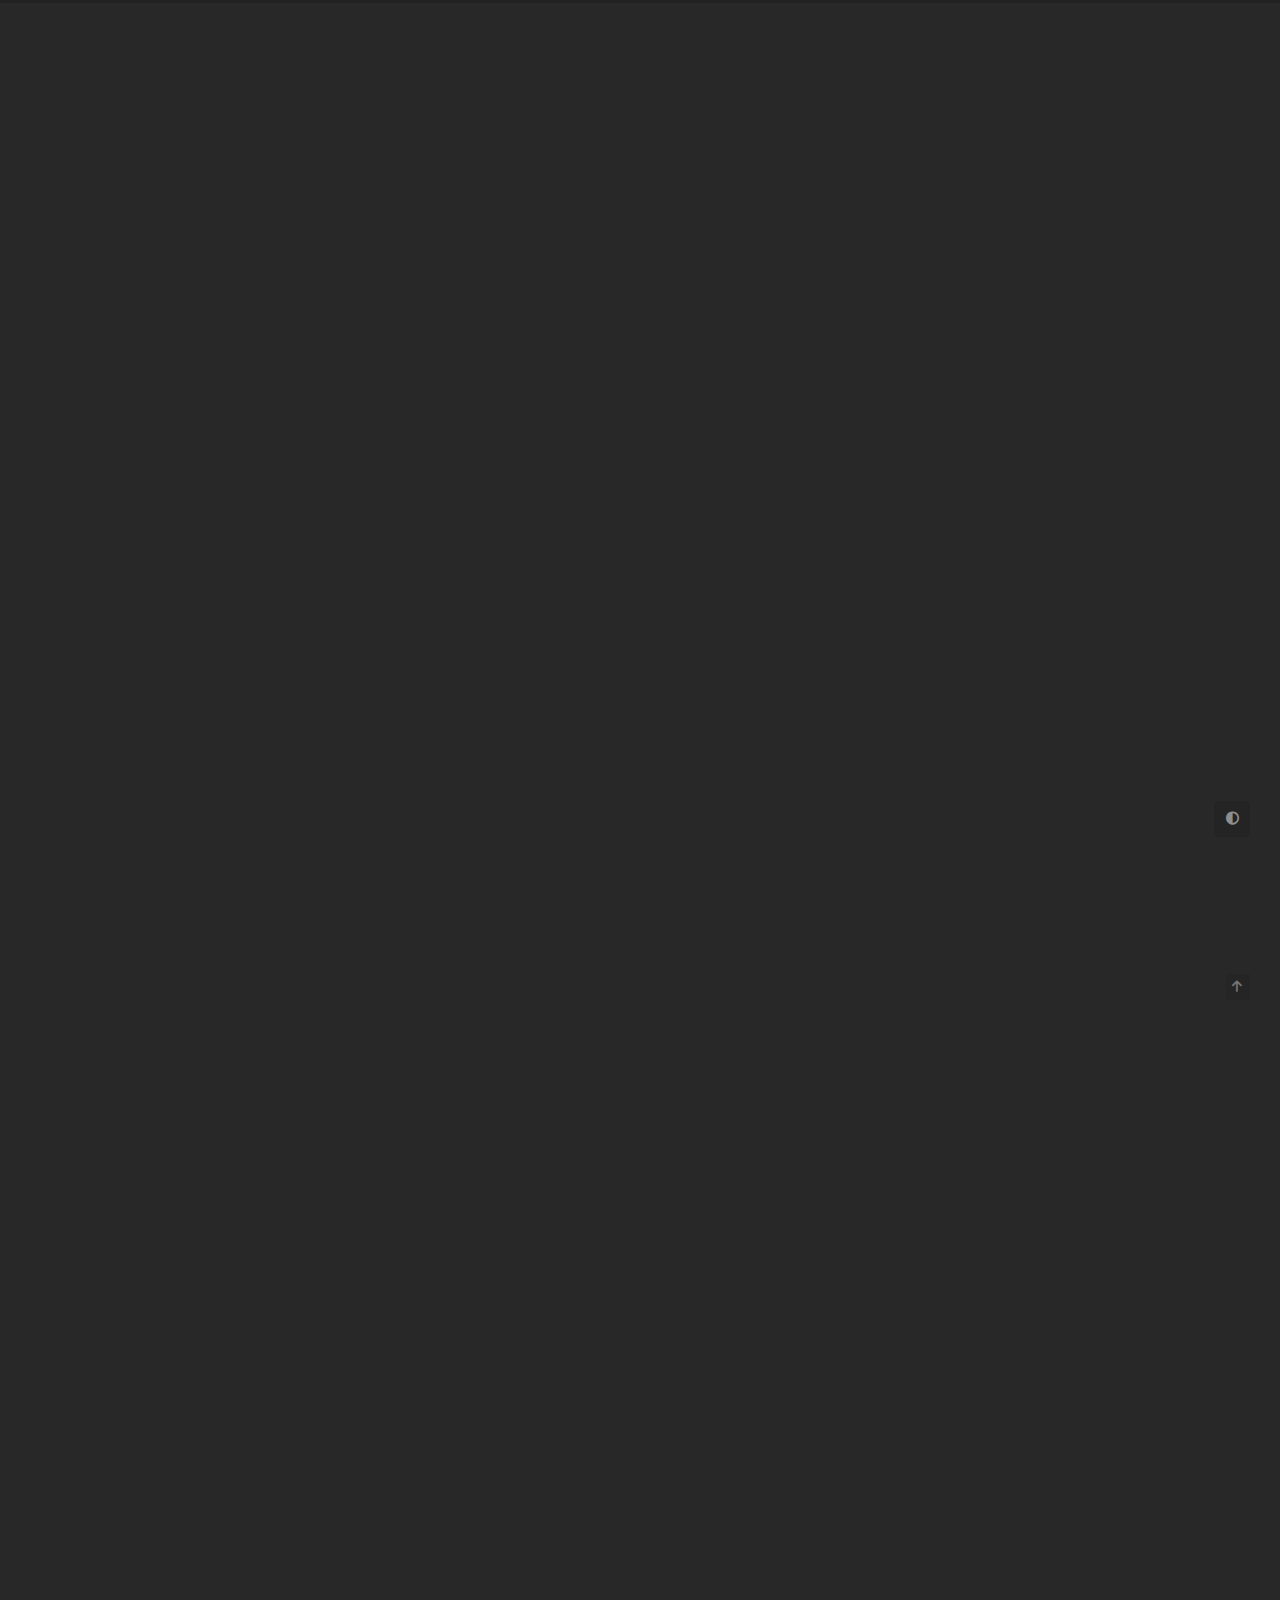
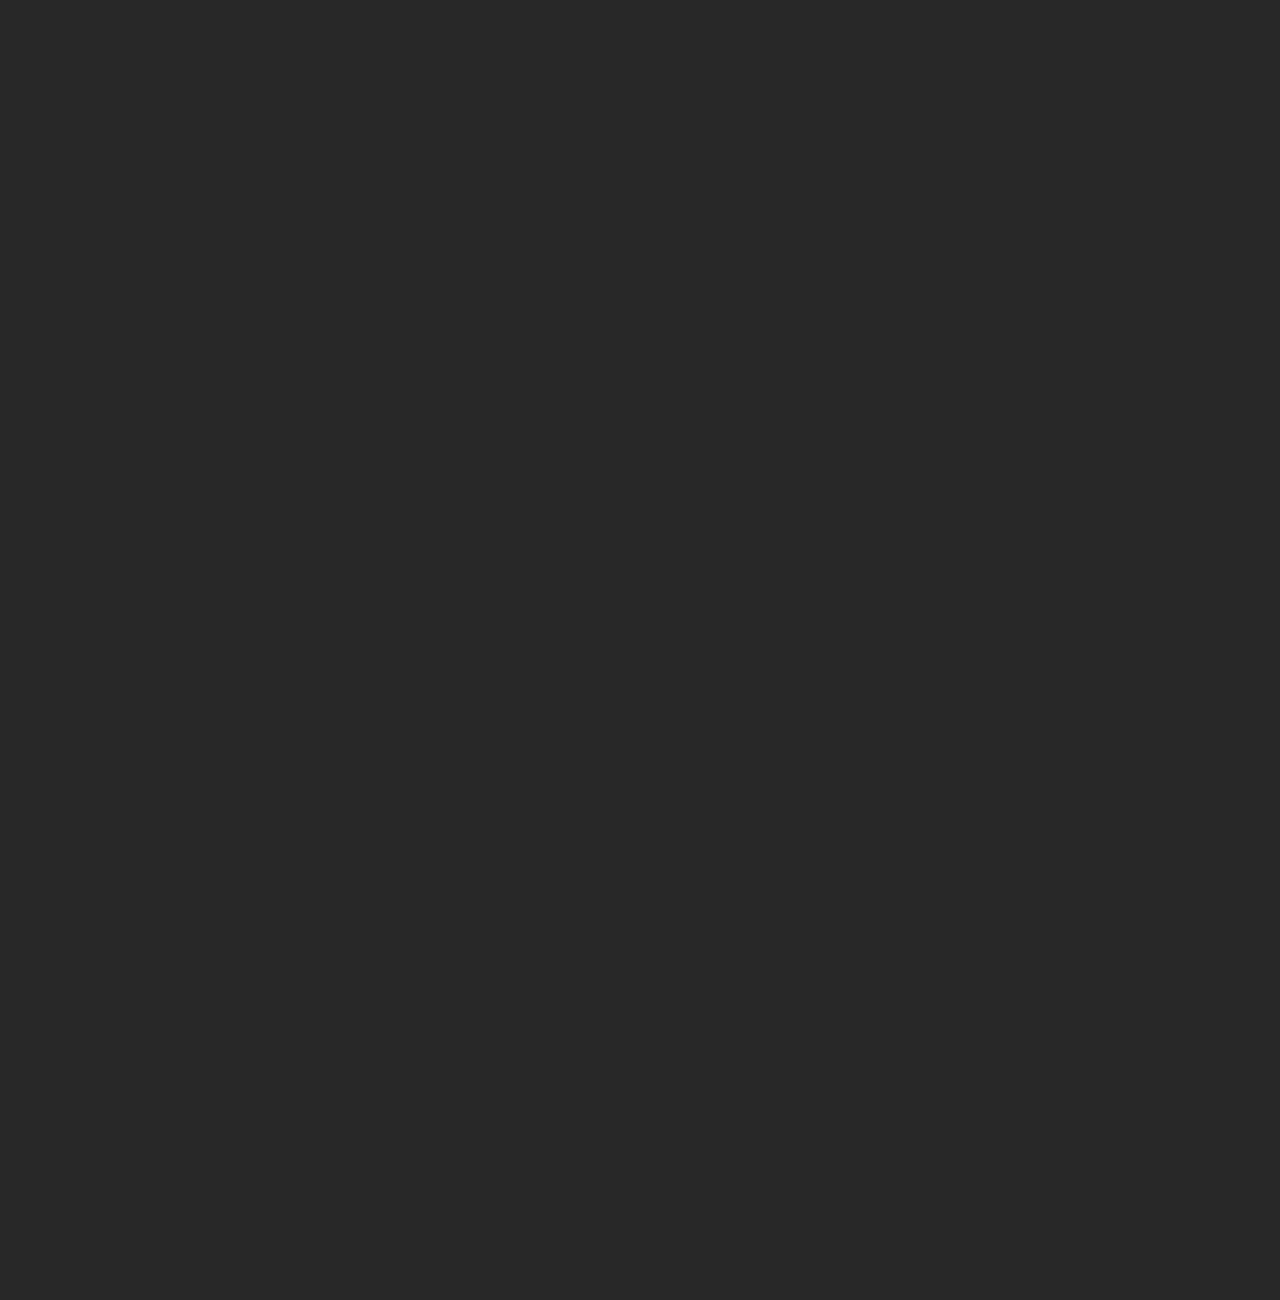
==== commit 10a648a4: "🚀 Deploy with hugo-remote" ====
--- a/index.html
+++ b/index.html
@@ -1,38 +1,156 @@
-<!doctype html><html lang=zh-CN data-theme=dark><head><meta charset=UTF-8><meta name=viewport content="width=device-width"><meta name=theme-color content="#222" media="(prefers-color-scheme: dark)"><meta name=generator content="Hugo 0.123.7"><link rel="shortcut icon" type=image/x-icon href=/imgs/icons/favicon.ico><link rel=icon type=image/x-icon href=/imgs/icons/favicon.ico><link rel=icon type=image/png sizes=16x16 href=/imgs/icons/favicon_16x16_next.png><link rel=icon type=image/png sizes=32x32 href=/imgs/icons/favicon_32_32_next.png><link rel=apple-touch-icon sizes=180x180 href=/imgs/icons/apple_touch_icon_next.png><meta itemprop=name content="啥也不是"><meta itemprop=description content><meta itemprop=image content="https://dsanke.cc/"><meta itemprop=keywords content><meta property="og:type" content="website"><meta property="og:title" content="啥也不是"><meta property="og:description" content><meta property="og:image" content><meta property="og:image:width" content="312"><meta property="og:image:height" content="312"><meta property="og:image:type" content="image/jpeg/png/svg/jpg"><meta property="og:url" content="https://dsanke.cc/"><meta property="og:site_name" content="啥也不是"><meta property="og:locale" content="zh-CN"><link type=text/css rel=stylesheet href=https://cdn.staticfile.org/font-awesome/6.1.2/css/all.min.css><link type=text/css rel=stylesheet href=https://cdn.staticfile.org/animate.css/3.1.1/animate.min.css><link type=text/css rel=stylesheet href=https://cdn.staticfile.org/viewerjs/1.11.0/viewer.min.css><link rel=stylesheet href=/css/main.min.f613a47081107499fae3464c4de26791491d435e417c5921265c23e4e8d032e8.css><script type=text/javascript>(function(){localDB={set:function(e,t,n){if(n===0)return;const s=new Date,o=n*864e5,i={value:t,expiry:s.getTime()+o};localStorage.setItem(e,JSON.stringify(i))},get:function(e){const t=localStorage.getItem(e);if(!t)return void 0;const n=JSON.parse(t),s=new Date;return s.getTime()>n.expiry?(localStorage.removeItem(e),void 0):n.value}},theme={active:function(){const e=localDB.get("theme");if(e==null)return;theme.toggle(e),window.matchMedia("(prefers-color-scheme: dark)").addListener(function(e){theme.toggle(e.matches?"dark":"light")})},toggle:function(e){document.documentElement.setAttribute("data-theme",e),localDB.set("theme",e,2);const t=document.querySelector("iframe.giscus-frame");if(t){const n={setConfig:{theme:e}};t.contentWindow.postMessage({giscus:n},"https://giscus.app")}}},theme.active()})(window)</script><script class=next-config data-name=page type=application/json>{"comments":false,"isHome":true,"isPage":false,"path":"dsanke.cc","permalink":"https://dsanke.cc/","title":"啥也不是","waline":{"js":[{"alias":"waline","alias_name":"@waline/client","file":"dist/pageview.js","name":"pageview","version":"2.13.0"},{"alias":"waline","alias_name":"@waline/client","file":"dist/comment.js","name":"comment","version":"2.13.0"}]}}</script><script type=text/javascript>document.addEventListener("DOMContentLoaded",()=>{var e=document.createElement("script");e.charset="UTF-8",e.src="https://busuanzi.ibruce.info/busuanzi/2.3/busuanzi.pure.mini.js",e.async=!1,e.defer=!0,document.head.appendChild(e),e.onload=function(){NexT.utils.fmtBusuanzi()}})</script><title>啥也不是</title><noscript><link rel=stylesheet href=/css/noscript.css></noscript></head><body itemscope itemtype=http://schema.org/WebPage class=use-motion><div class=headband></div><main class=main><header class=header itemscope itemtype=http://schema.org/WPHeader><div class=header-inner><div class=site-brand-container><div class=site-nav-toggle><div class=toggle aria-label role=button><span class=toggle-line></span>
+<!doctype html><html lang=zh-CN data-theme=dark><head><meta charset=UTF-8><meta name=viewport content="width=device-width"><meta name=theme-color content="#222" media="(prefers-color-scheme: dark)"><meta name=generator content="Hugo 0.134.3"><link rel="shortcut icon" type=image/x-icon href=/imgs/icons/favicon.ico><link rel=icon type=image/x-icon href=/imgs/icons/favicon.ico><link rel=icon type=image/png sizes=16x16 href=/imgs/icons/favicon_16x16_next.png><link rel=icon type=image/png sizes=32x32 href=/imgs/icons/favicon_32_32_next.png><link rel=apple-touch-icon sizes=180x180 href=/imgs/icons/apple_touch_icon_next.png><meta itemprop=name content="Surfing Through the Decade"><meta itemprop=description content><meta itemprop=image content="https://dsanke.cc/"><meta itemprop=keywords content><meta property="og:type" content="website"><meta property="og:title" content="Surfing Through the Decade"><meta property="og:description" content><meta property="og:image" content><meta property="og:image:width" content="312"><meta property="og:image:height" content="312"><meta property="og:image:type" content="image/jpeg/png/svg/jpg"><meta property="og:url" content="https://dsanke.cc/"><meta property="og:site_name" content="Surfing Through the Decade"><meta property="og:locale" content="zh-CN"><link type=text/css rel=stylesheet href=https://cdn.staticfile.org/font-awesome/6.1.2/css/all.min.css><link type=text/css rel=stylesheet href=https://cdn.staticfile.org/animate.css/3.1.1/animate.min.css><link type=text/css rel=stylesheet href=https://cdn.staticfile.org/viewerjs/1.11.0/viewer.min.css><link rel=stylesheet href=/css/main.min.f613a47081107499fae3464c4de26791491d435e417c5921265c23e4e8d032e8.css><script type=text/javascript>(function(){localDB={set:function(e,t,n){if(n===0)return;const s=new Date,o=n*864e5,i={value:t,expiry:s.getTime()+o};localStorage.setItem(e,JSON.stringify(i))},get:function(e){const t=localStorage.getItem(e);if(!t)return void 0;const n=JSON.parse(t),s=new Date;return s.getTime()>n.expiry?(localStorage.removeItem(e),void 0):n.value}},theme={active:function(){const e=localDB.get("theme");if(e==null)return;theme.toggle(e),window.matchMedia("(prefers-color-scheme: dark)").addListener(function(e){theme.toggle(e.matches?"dark":"light")})},toggle:function(e){document.documentElement.setAttribute("data-theme",e),localDB.set("theme",e,2);const t=document.querySelector("iframe.giscus-frame");if(t){const n={setConfig:{theme:e}};t.contentWindow.postMessage({giscus:n},"https://giscus.app")}}},theme.active()})(window)</script><script class=next-config data-name=page type=application/json>{"comments":false,"isHome":true,"isPage":false,"path":"dsanke.cc","permalink":"https://dsanke.cc/","title":"Surfing Through the Decade","waline":{"js":[{"alias":"waline","alias_name":"@waline/client","file":"dist/pageview.js","name":"pageview","version":"2.13.0"},{"alias":"waline","alias_name":"@waline/client","file":"dist/comment.js","name":"comment","version":"2.13.0"}]}}</script><script type=text/javascript>document.addEventListener("DOMContentLoaded",()=>{var e=document.createElement("script");e.charset="UTF-8",e.src="https://busuanzi.ibruce.info/busuanzi/2.3/busuanzi.pure.mini.js",e.async=!1,e.defer=!0,document.head.appendChild(e),e.onload=function(){NexT.utils.fmtBusuanzi()}})</script><title>Surfing Through the Decade</title><noscript><link rel=stylesheet href=/css/noscript.css></noscript></head><body itemscope itemtype=http://schema.org/WebPage class=use-motion><div class=headband></div><main class=main><header class=header itemscope itemtype=http://schema.org/WPHeader><div class=header-inner><div class=site-brand-container><div class=site-nav-toggle><div class=toggle aria-label role=button><span class=toggle-line></span>
 <span class=toggle-line></span>
-<span class=toggle-line></span></div></div><div class=site-meta><a href=/ class=brand rel=start><i class=logo-line></i><h1 class=site-title>啥也不是</h1><i class=logo-line></i></a><p class=site-subtitle itemprop=description></p></div><div class=site-nav-right><div class="toggle popup-trigger"><i class="fa fa-search fa-fw fa-lg"></i></div></div></div><nav class=site-nav><ul class="main-menu menu"><li class="menu-item menu-item-home"><a href=/ class="hvr-icon-pulse menu-item-active" rel=section><i class="fa fa-home hvr-icon"></i>首页</a></li><li class="menu-item menu-item-about"><a href=/about.html class=hvr-icon-pulse rel=section><i class="fa fa-user hvr-icon"></i>关于</a></li><li class="menu-item menu-item-archives"><a href=/archives/ class=hvr-icon-pulse rel=section><i class="fa fa-archive hvr-icon"></i>归档
+<span class=toggle-line></span></div></div><div class=site-meta><a href=/ class=brand rel=start><i class=logo-line></i><h1 class=site-title>Surfing Through the Decade</h1><i class=logo-line></i></a><p class=site-subtitle itemprop=description></p></div><div class=site-nav-right><div class="toggle popup-trigger"><i class="fa fa-search fa-fw fa-lg"></i></div></div></div><nav class=site-nav><ul class="main-menu menu"><li class="menu-item menu-item-home"><a href=/ class="hvr-icon-pulse menu-item-active" rel=section><i class="fa fa-home hvr-icon"></i>首页</a></li><li class="menu-item menu-item-about"><a href=/about.html class=hvr-icon-pulse rel=section><i class="fa fa-user hvr-icon"></i>关于</a></li><li class="menu-item menu-item-archives"><a href=/archives/ class=hvr-icon-pulse rel=section><i class="fa fa-archive hvr-icon"></i>归档
 <span class=badge>5</span></a></li><li class="menu-item menu-item-search"><a role=button class="popup-trigger hvr-icon-pulse"><i class="fa fa-search fa-fw hvr-icon"></i>搜索</a></li></ul></nav><div class=search-pop-overlay><div class="popup search-popup"><div class=search-header><span class=search-icon><i class="fa fa-search"></i></span><div class=search-input-container><input autocomplete=off autocapitalize=off maxlength=80 placeholder=搜索... spellcheck=false type=search class=search-input></div><span class=popup-btn-close role=button><i class="fa fa-times-circle"></i></span></div><div class="search-result-container no-result"><div class=search-result-icon><i class="fa fa-spinner fa-pulse fa-5x"></i></div></div></div></div></div><div class="toggle sidebar-toggle" role=button><span class=toggle-line></span>
 <span class=toggle-line></span>
 <span class=toggle-line></span></div><aside class=sidebar><div class="sidebar-inner sidebar-overview-active"><ul class=sidebar-nav><li class=sidebar-nav-toc>文章目录</li><li class=sidebar-nav-overview>站点概览</li></ul><div class=sidebar-panel-container><div class="post-toc-wrap sidebar-panel"><div class="post-toc animated"><nav id=TableOfContents></nav></div></div><div class="site-overview-wrap sidebar-panel"><div class="site-author site-overview-item animated" itemprop=author itemscope itemtype=http://schema.org/Person><p class=site-author-name itemprop=name>dsanke</p><div class=site-description itemprop=description></div></div><div class="site-state-wrap site-overview-item animated"><nav class=site-state><div class="site-state-item site-state-posts"><a href=/archives/><span class=site-state-item-count>5</span>
 <span class=site-state-item-name>日志</span></a></div><div class="site-state-item site-state-categories"><a href=/categories/><span class=site-state-item-count>0</span>
 <span class=site-state-item-name>分类</span></a></div><div class="site-state-item site-state-tags"><a href=/tags/><span class=site-state-item-count>0</span>
 <span class=site-state-item-name>标签</span></a></div></nav></div><div class="links-of-social site-overview-item animated"></div><div class="cc-license animated" itemprop=license><a href=https://creativecommons.org/licenses/by-nc-sa/4.0/deed.zh class=cc-opacity rel=noopener target=_blank title=共享知识><img src=/imgs/img-lazy-loading.gif data-src=/imgs/cc/big/by_nc_sa.svg alt=共享知识></a></div></div></div></div></aside><div class=sidebar-dimmer></div></header><div class=tool-buttons><div id=toggle-theme class=button title=深浅模式切换><i class="fas fa-adjust"></i></div><div class=back-to-top role=button title=返回顶部><i class="fa fa-arrow-up"></i>
-<span>0%</span></div></div><noscript><div class=noscript-warning>Theme NexT works best with JavaScript enabled</div></noscript><div class="main-inner index posts-expand"><div class=post-block><article itemscope itemtype=http://schema.org/Article class=post-content lang><link itemprop=mainEntityOfPage href=https://dsanke.cc/post/asus-100s-pch-motherboard-legacy-modified-bios/><span hidden itemprop=author itemscope itemtype=http://schema.org/Person><meta itemprop=image content><meta itemprop=name content="dsanke"></span><span hidden itemprop=publisher itemscope itemtype=http://schema.org/Organization><meta itemprop=name content="dsanke"><meta itemprop=description content></span><span hidden itemprop=post itemscope itemtype=http://schema.org/CreativeWork><meta itemprop=name content="华硕 ASUS 部分 C230/100 系 主板 Coffee Lake & Xeon & BGA1440 Mod BIOS"><meta itemprop=description content="前言 此处的 BIOS 与 华硕 ASUS 部分 C230/100/200 系 主板 CFL & Xeon & BGA1440 Mod BIOS 主要有两点区别： 此处的 BIOS 支持 Skylake ES。 此处的 BIOS 主要兼容 DDR3 版本。 若此处找不到你需要的 BIOS，可以"></span><header class=post-header><h2 class=post-title itemprop="name headline"><a href=/post/asus-100s-pch-motherboard-legacy-modified-bios/ itemprop=url class=post-title-link>华硕 ASUS 部分 C230/100 系 主板 Coffee Lake & Xeon & BGA1440 Mod BIOS</a></h2><div class=post-meta-container><div class=post-meta-items><span class=post-meta-item><span class=post-meta-item-icon><i class="far fa-calendar"></i>
+<span>0%</span></div></div><noscript><div class=noscript-warning>Theme NexT works best with JavaScript enabled</div></noscript><div class="main-inner index posts-expand"><div class=post-block><article itemscope itemtype=http://schema.org/Article class=post-content lang><link itemprop=mainEntityOfPage href=https://dsanke.cc/post/asus-100s-pch-motherboard-legacy-modified-bios/><span hidden itemprop=author itemscope itemtype=http://schema.org/Person><meta itemprop=image content><meta itemprop=name content="dsanke"></span><span hidden itemprop=publisher itemscope itemtype=http://schema.org/Organization><meta itemprop=name content="dsanke"><meta itemprop=description content></span><span hidden itemprop=post itemscope itemtype=http://schema.org/CreativeWork><meta itemprop=name content="华硕 ASUS 部分 C230/100 系 主板 Coffee Lake & Xeon & BGA1440 Mod BIOS"><meta itemprop=description content="前言
+
+
+此处的 BIOS 与
+
+    华硕 ASUS 部分 C230/100/200 系 主板 CFL & Xeon & BGA1440 Mod BIOS
+    
+主要有两点区别：
+
+此处的 BIOS 支持 Skylake ES。
+此处的 BIOS 主要兼容 DDR3 版本。
+
+
+若此处找不到你需要的 BIOS，可以去
+
+    华硕 ASUS 部分 C230/100/200 系 主板 CFL & Xeon & BGA1440 Mod BIOS
+    
+试试。
+
+下载
+
+链接: 
+
+    https://pan.baidu.com/s/1Pocaj4dKxTOvz-BIXIt3vQ
+    
+    
+    
+ 提取码: 6kae
+提供两个版本的BIOS，分别是“ME正常启用”版本和“ME部分禁用”版本，具体区别请详细阅读全文。
+此处提供的 BIOS 均以 ZIP 格式压缩，解压后的文件名与官方 BIOS 一致，必须解压后再刷入。"></span><header class=post-header><h2 class=post-title itemprop="name headline"><a href=/post/asus-100s-pch-motherboard-legacy-modified-bios/ itemprop=url class=post-title-link>华硕 ASUS 部分 C230/100 系 主板 Coffee Lake & Xeon & BGA1440 Mod BIOS</a></h2><div class=post-meta-container><div class=post-meta-items><span class=post-meta-item><span class=post-meta-item-icon><i class="far fa-calendar"></i>
 </span><span class=post-meta-item-text title=发表于>发表于：
 </span><time title="创建时间：2024-03-03 15:27:00 +0800 +0800" itemprop="dateCreated datePublished" datetime="2024-03-03 15:27:00 +0800 +0800">2024-03-03
 </time></span><span class=post-meta-item><span class=post-meta-item-icon><i class="far fa-calendar-check"></i>
 </span><span class=post-meta-item-text title=更新于>更新于：
-</span><time title=修改时间：2024-03-03T16:20:00+08:00 itemprop=dateModified datetime=2024-03-03T16:20:00+08:00>2024-03-03</time></span></div></div></header><div class=post-body itemprop=articleBody>前言 此处的 BIOS 与 华硕 ASUS 部分 C230/100/200 系 主板 CFL & Xeon & BGA1440 Mod BIOS 主要有两点区别： 此处的 BIOS 支持 Skylake ES。 此处的 BIOS 主要兼容 DDR3 版本。 若此处找不到你需要的 BIOS，可以</div><footer class=post-footer><div class=post-eof></div></footer></article></div><div class=post-block><article itemscope itemtype=http://schema.org/Article class=post-content lang><link itemprop=mainEntityOfPage href=https://dsanke.cc/post/asus-100s-200s-pch-motherboard-modified-bios/><span hidden itemprop=author itemscope itemtype=http://schema.org/Person><meta itemprop=image content><meta itemprop=name content="dsanke"></span><span hidden itemprop=publisher itemscope itemtype=http://schema.org/Organization><meta itemprop=name content="dsanke"><meta itemprop=description content></span><span hidden itemprop=post itemscope itemtype=http://schema.org/CreativeWork><meta itemprop=name content="华硕 ASUS 部分 C230/100/200 系 主板 CFL & Xeon & BGA1440 Mod BIOS"><meta itemprop=description content="前言 此处的 BIOS 与 华硕 ASUS 部分 C230/100 系 主板 Coffee Lake & Xeon & BGA1440 Mod BIOS 主要有两点区别： 此处的 BIOS 不支持 Skylake ES。 此处的 BIOS 主要兼容 DDR4 版本。 若此处找不到你需要的 BIOS，"></span><header class=post-header><h2 class=post-title itemprop="name headline"><a href=/post/asus-100s-200s-pch-motherboard-modified-bios/ itemprop=url class=post-title-link>华硕 ASUS 部分 C230/100/200 系 主板 CFL & Xeon & BGA1440 Mod BIOS</a></h2><div class=post-meta-container><div class=post-meta-items><span class=post-meta-item><span class=post-meta-item-icon><i class="far fa-calendar"></i>
+</span><time title=修改时间：2024-03-03T16:29:00+08:00 itemprop=dateModified datetime=2024-03-03T16:29:00+08:00>2024-03-03</time></span></div></div></header><div class=post-body itemprop=articleBody><h1 id=前言>前言
+<a class=header-anchor href=#%e5%89%8d%e8%a8%80></a></h1><ul><li>此处的 BIOS 与
+<a href=/post/asus-100s-200s-pch-motherboard-modified-bios title="华硕 ASUS 部分 C230/100/200 系 主板 CFL & Xeon & BGA1440 Mod BIOS">华硕 ASUS 部分 C230/100/200 系 主板 CFL & Xeon & BGA1440 Mod BIOS
+</a>主要有两点区别：<ol><li>此处的 BIOS 支持 Skylake ES。</li><li>此处的 BIOS 主要兼容 DDR3 版本。</li></ol></li><li>若此处找不到你需要的 BIOS，可以去
+<a href=/post/asus-100s-200s-pch-motherboard-modified-bios title="华硕 ASUS 部分 C230/100/200 系 主板 CFL & Xeon & BGA1440 Mod BIOS">华硕 ASUS 部分 C230/100/200 系 主板 CFL & Xeon & BGA1440 Mod BIOS
+</a>试试。</li></ul><h1 id=下载>下载
+<a class=header-anchor href=#%e4%b8%8b%e8%bd%bd></a></h1><p>链接:
+<a href=https://pan.baidu.com/s/1Pocaj4dKxTOvz-BIXIt3vQ title=https://pan.baidu.com/s/1Pocaj4dKxTOvz-BIXIt3vQ rel="noopener external nofollow noreferrer" target=_blank class=exturl>https://pan.baidu.com/s/1Pocaj4dKxTOvz-BIXIt3vQ
+<i class="fa fa-external-link-alt"></i>
+</a>提取码: 6kae<br>提供两个版本的BIOS，分别是“ME正常启用”版本和“ME部分禁用”版本，具体区别请详细阅读全文。<br>此处提供的 BIOS 均以 ZIP 格式压缩，解压后的文件名与官方 BIOS 一致，必须解压后再刷入。</p></div><footer class=post-footer><div class=post-eof></div></footer></article></div><div class=post-block><article itemscope itemtype=http://schema.org/Article class=post-content lang><link itemprop=mainEntityOfPage href=https://dsanke.cc/post/asus-100s-200s-pch-motherboard-modified-bios/><span hidden itemprop=author itemscope itemtype=http://schema.org/Person><meta itemprop=image content><meta itemprop=name content="dsanke"></span><span hidden itemprop=publisher itemscope itemtype=http://schema.org/Organization><meta itemprop=name content="dsanke"><meta itemprop=description content></span><span hidden itemprop=post itemscope itemtype=http://schema.org/CreativeWork><meta itemprop=name content="华硕 ASUS 部分 C230/100/200 系 主板 CFL & Xeon & BGA1440 Mod BIOS"><meta itemprop=description content="前言
+
+
+此处的 BIOS 与
+
+    华硕 ASUS 部分 C230/100 系 主板 Coffee Lake & Xeon & BGA1440 Mod BIOS
+    
+主要有两点区别：
+
+此处的 BIOS 不支持 Skylake ES。
+此处的 BIOS 主要兼容 DDR4 版本。
+
+
+若此处找不到你需要的 BIOS，可以去
+
+    华硕 ASUS 部分 C230/100 系 主板 Coffee Lake & Xeon & BGA1440 Mod BIOS
+    
+试试。
+
+下载
+
+链接: 
+
+    https://pan.baidu.com/s/1BM02pkLy9csHqwH2eweyyw
+    
+    
+    
+ 提取码: uu22
+提供两个版本的BIOS，分别是“ME正常启用”版本和“ME部分禁用”版本，具体区别请详细阅读全文。
+此处提供的 BIOS 均以 ZIP 格式压缩，解压后的文件名与官方 BIOS 一致，必须解压后再刷入。"></span><header class=post-header><h2 class=post-title itemprop="name headline"><a href=/post/asus-100s-200s-pch-motherboard-modified-bios/ itemprop=url class=post-title-link>华硕 ASUS 部分 C230/100/200 系 主板 CFL & Xeon & BGA1440 Mod BIOS</a></h2><div class=post-meta-container><div class=post-meta-items><span class=post-meta-item><span class=post-meta-item-icon><i class="far fa-calendar"></i>
 </span><span class=post-meta-item-text title=发表于>发表于：
 </span><time title="创建时间：2024-03-03 13:59:16 +0800 +0800" itemprop="dateCreated datePublished" datetime="2024-03-03 13:59:16 +0800 +0800">2024-03-03
 </time></span><span class=post-meta-item><span class=post-meta-item-icon><i class="far fa-calendar-check"></i>
 </span><span class=post-meta-item-text title=更新于>更新于：
-</span><time title=修改时间：2024-03-03T16:21:00+08:00 itemprop=dateModified datetime=2024-03-03T16:21:00+08:00>2024-03-03</time></span></div></div></header><div class=post-body itemprop=articleBody>前言 此处的 BIOS 与 华硕 ASUS 部分 C230/100 系 主板 Coffee Lake & Xeon & BGA1440 Mod BIOS 主要有两点区别： 此处的 BIOS 不支持 Skylake ES。 此处的 BIOS 主要兼容 DDR4 版本。 若此处找不到你需要的 BIOS，</div><footer class=post-footer><div class=post-eof></div></footer></article></div><div class=post-block><article itemscope itemtype=http://schema.org/Article class=post-content lang><link itemprop=mainEntityOfPage href=https://dsanke.cc/post/asus-300s-22nm-pch-motherboard-modified-bios/><span hidden itemprop=author itemscope itemtype=http://schema.org/Person><meta itemprop=image content><meta itemprop=name content="dsanke"></span><span hidden itemprop=publisher itemscope itemtype=http://schema.org/Organization><meta itemprop=name content="dsanke"><meta itemprop=description content></span><span hidden itemprop=post itemscope itemtype=http://schema.org/CreativeWork><meta itemprop=name content="华硕 ASUS 300 系 22nm PCH 主板 Sky/Kaby Lake & Xeon & BGA1440 Mod BIOS"><meta itemprop=description content="下载 链接: https://pan.baidu.com/s/1PGn9hEos6gDTFPYsfFkgCg 提取码: 22nm 提供两个版本的BIOS，分别是“ME正常启用”版本和“ME部分禁用”版本，具体区别请详细阅读全文。 此处提供的 BIOS 均以 ZIP 格"></span><header class=post-header><h2 class=post-title itemprop="name headline"><a href=/post/asus-300s-22nm-pch-motherboard-modified-bios/ itemprop=url class=post-title-link>华硕 ASUS 300 系 22nm PCH 主板 Sky/Kaby Lake & Xeon & BGA1440 Mod BIOS</a></h2><div class=post-meta-container><div class=post-meta-items><span class=post-meta-item><span class=post-meta-item-icon><i class="far fa-calendar"></i>
+</span><time title=修改时间：2024-03-03T16:30:00+08:00 itemprop=dateModified datetime=2024-03-03T16:30:00+08:00>2024-03-03</time></span></div></div></header><div class=post-body itemprop=articleBody><h1 id=前言>前言
+<a class=header-anchor href=#%e5%89%8d%e8%a8%80></a></h1><ul><li>此处的 BIOS 与
+<a href=/post/asus-100s-pch-motherboard-legacy-modified-bios title="华硕 ASUS 部分 C230/100 系 主板 Coffee Lake & Xeon & BGA1440 Mod BIOS">华硕 ASUS 部分 C230/100 系 主板 Coffee Lake & Xeon & BGA1440 Mod BIOS
+</a>主要有两点区别：<ol><li>此处的 BIOS 不支持 Skylake ES。</li><li>此处的 BIOS 主要兼容 DDR4 版本。</li></ol></li><li>若此处找不到你需要的 BIOS，可以去
+<a href=/post/asus-100s-pch-motherboard-legacy-modified-bios title="华硕 ASUS 部分 C230/100 系 主板 Coffee Lake & Xeon & BGA1440 Mod BIOS">华硕 ASUS 部分 C230/100 系 主板 Coffee Lake & Xeon & BGA1440 Mod BIOS
+</a>试试。</li></ul><h1 id=下载>下载
+<a class=header-anchor href=#%e4%b8%8b%e8%bd%bd></a></h1><p>链接:
+<a href=https://pan.baidu.com/s/1BM02pkLy9csHqwH2eweyyw title=https://pan.baidu.com/s/1BM02pkLy9csHqwH2eweyyw rel="noopener external nofollow noreferrer" target=_blank class=exturl>https://pan.baidu.com/s/1BM02pkLy9csHqwH2eweyyw
+<i class="fa fa-external-link-alt"></i>
+</a>提取码: uu22<br>提供两个版本的BIOS，分别是“ME正常启用”版本和“ME部分禁用”版本，具体区别请详细阅读全文。<br>此处提供的 BIOS 均以 ZIP 格式压缩，解压后的文件名与官方 BIOS 一致，必须解压后再刷入。</p></div><footer class=post-footer><div class=post-eof></div></footer></article></div><div class=post-block><article itemscope itemtype=http://schema.org/Article class=post-content lang><link itemprop=mainEntityOfPage href=https://dsanke.cc/post/asus-300s-22nm-pch-motherboard-modified-bios/><span hidden itemprop=author itemscope itemtype=http://schema.org/Person><meta itemprop=image content><meta itemprop=name content="dsanke"></span><span hidden itemprop=publisher itemscope itemtype=http://schema.org/Organization><meta itemprop=name content="dsanke"><meta itemprop=description content></span><span hidden itemprop=post itemscope itemtype=http://schema.org/CreativeWork><meta itemprop=name content="华硕 ASUS 300 系 22nm PCH 主板 Sky/Kaby Lake & Xeon & BGA1440 Mod BIOS"><meta itemprop=description content="下载
+
+链接: 
+
+    https://pan.baidu.com/s/1PGn9hEos6gDTFPYsfFkgCg
+    
+    
+    
+ 提取码: 22nm
+提供两个版本的BIOS，分别是“ME正常启用”版本和“ME部分禁用”版本，具体区别请详细阅读全文。
+此处提供的 BIOS 均以 ZIP 格式压缩，解压后的文件名与官方 BIOS 一致，必须解压后再刷入。"></span><header class=post-header><h2 class=post-title itemprop="name headline"><a href=/post/asus-300s-22nm-pch-motherboard-modified-bios/ itemprop=url class=post-title-link>华硕 ASUS 300 系 22nm PCH 主板 Sky/Kaby Lake & Xeon & BGA1440 Mod BIOS</a></h2><div class=post-meta-container><div class=post-meta-items><span class=post-meta-item><span class=post-meta-item-icon><i class="far fa-calendar"></i>
 </span><span class=post-meta-item-text title=发表于>发表于：
 </span><time title="创建时间：2024-03-02 23:54:16 +0800 +0800" itemprop="dateCreated datePublished" datetime="2024-03-02 23:54:16 +0800 +0800">2024-03-02
 </time></span><span class=post-meta-item><span class=post-meta-item-icon><i class="far fa-calendar-check"></i>
 </span><span class=post-meta-item-text title=更新于>更新于：
-</span><time title=修改时间：2024-03-03T15:16:00+08:00 itemprop=dateModified datetime=2024-03-03T15:16:00+08:00>2024-03-03</time></span></div></div></header><div class=post-body itemprop=articleBody>下载 链接: https://pan.baidu.com/s/1PGn9hEos6gDTFPYsfFkgCg 提取码: 22nm 提供两个版本的BIOS，分别是“ME正常启用”版本和“ME部分禁用”版本，具体区别请详细阅读全文。 此处提供的 BIOS 均以 ZIP 格</div><footer class=post-footer><div class=post-eof></div></footer></article></div><div class=post-block><article itemscope itemtype=http://schema.org/Article class=post-content lang><link itemprop=mainEntityOfPage href=https://dsanke.cc/post/msi-300s-22nm-pch-motherboard-modified-bios/><span hidden itemprop=author itemscope itemtype=http://schema.org/Person><meta itemprop=image content><meta itemprop=name content="dsanke"></span><span hidden itemprop=publisher itemscope itemtype=http://schema.org/Organization><meta itemprop=name content="dsanke"><meta itemprop=description content></span><span hidden itemprop=post itemscope itemtype=http://schema.org/CreativeWork><meta itemprop=name content="微星 MSI 300 系 22nm PCH 主板 Sky/Kaby Lake & Xeon & BGA1440 Mod BIOS"><meta itemprop=description content="下载 链接: https://pan.baidu.com/s/1N1ngOwU0Po8IqyHmQr5Eig 提取码: evi8 提供两个版本的 BIOS ，分别是“ME正常启用”版本和“ME部分禁用”版本，具体区别请详细阅读全文。 此处提供的 BIOS 均以 ZIP 格式压缩"></span><header class=post-header><h2 class=post-title itemprop="name headline"><a href=/post/msi-300s-22nm-pch-motherboard-modified-bios/ itemprop=url class=post-title-link>微星 MSI 300 系 22nm PCH 主板 Sky/Kaby Lake & Xeon & BGA1440 Mod BIOS</a></h2><div class=post-meta-container><div class=post-meta-items><span class=post-meta-item><span class=post-meta-item-icon><i class="far fa-calendar"></i>
+</span><time title=修改时间：2024-03-03T15:16:00+08:00 itemprop=dateModified datetime=2024-03-03T15:16:00+08:00>2024-03-03</time></span></div></div></header><div class=post-body itemprop=articleBody><h1 id=下载>下载
+<a class=header-anchor href=#%e4%b8%8b%e8%bd%bd></a></h1><p>链接:
+<a href=https://pan.baidu.com/s/1PGn9hEos6gDTFPYsfFkgCg title=https://pan.baidu.com/s/1PGn9hEos6gDTFPYsfFkgCg rel="noopener external nofollow noreferrer" target=_blank class=exturl>https://pan.baidu.com/s/1PGn9hEos6gDTFPYsfFkgCg
+<i class="fa fa-external-link-alt"></i>
+</a>提取码: 22nm<br>提供两个版本的BIOS，分别是“ME正常启用”版本和“ME部分禁用”版本，具体区别请详细阅读全文。<br>此处提供的 BIOS 均以 ZIP 格式压缩，解压后的文件名与官方 BIOS 一致，必须解压后再刷入。</p></div><footer class=post-footer><div class=post-eof></div></footer></article></div><div class=post-block><article itemscope itemtype=http://schema.org/Article class=post-content lang><link itemprop=mainEntityOfPage href=https://dsanke.cc/post/msi-300s-22nm-pch-motherboard-modified-bios/><span hidden itemprop=author itemscope itemtype=http://schema.org/Person><meta itemprop=image content><meta itemprop=name content="dsanke"></span><span hidden itemprop=publisher itemscope itemtype=http://schema.org/Organization><meta itemprop=name content="dsanke"><meta itemprop=description content></span><span hidden itemprop=post itemscope itemtype=http://schema.org/CreativeWork><meta itemprop=name content="微星 MSI 300 系 22nm PCH 主板 Sky/Kaby Lake & Xeon & BGA1440 Mod BIOS"><meta itemprop=description content="下载
+
+链接: 
+
+    https://pan.baidu.com/s/1N1ngOwU0Po8IqyHmQr5Eig
+    
+    
+    
+ 提取码: evi8
+提供两个版本的 BIOS ，分别是“ME正常启用”版本和“ME部分禁用”版本，具体区别请详细阅读全文。
+此处提供的 BIOS 均以 ZIP 格式压缩，解压后的文件名与官方 BIOS 一致，必须解压后再刷入。"></span><header class=post-header><h2 class=post-title itemprop="name headline"><a href=/post/msi-300s-22nm-pch-motherboard-modified-bios/ itemprop=url class=post-title-link>微星 MSI 300 系 22nm PCH 主板 Sky/Kaby Lake & Xeon & BGA1440 Mod BIOS</a></h2><div class=post-meta-container><div class=post-meta-items><span class=post-meta-item><span class=post-meta-item-icon><i class="far fa-calendar"></i>
 </span><span class=post-meta-item-text title=发表于>发表于：
 </span><time title="创建时间：2024-03-02 23:24:16 +0800 +0800" itemprop="dateCreated datePublished" datetime="2024-03-02 23:24:16 +0800 +0800">2024-03-02
 </time></span><span class=post-meta-item><span class=post-meta-item-icon><i class="far fa-calendar-check"></i>
 </span><span class=post-meta-item-text title=更新于>更新于：
-</span><time title=修改时间：2024-03-03T15:12:00+08:00 itemprop=dateModified datetime=2024-03-03T15:12:00+08:00>2024-03-03</time></span></div></div></header><div class=post-body itemprop=articleBody>下载 链接: https://pan.baidu.com/s/1N1ngOwU0Po8IqyHmQr5Eig 提取码: evi8 提供两个版本的 BIOS ，分别是“ME正常启用”版本和“ME部分禁用”版本，具体区别请详细阅读全文。 此处提供的 BIOS 均以 ZIP 格式压缩</div><footer class=post-footer><div class=post-eof></div></footer></article></div><div class=post-block><article itemscope itemtype=http://schema.org/Article class=post-content lang><link itemprop=mainEntityOfPage href=https://dsanke.cc/post/msi-100s-200s-motherboard-modified-bios/><span hidden itemprop=author itemscope itemtype=http://schema.org/Person><meta itemprop=image content><meta itemprop=name content="dsanke"></span><span hidden itemprop=publisher itemscope itemtype=http://schema.org/Organization><meta itemprop=name content="dsanke"><meta itemprop=description content></span><span hidden itemprop=post itemscope itemtype=http://schema.org/CreativeWork><meta itemprop=name content="微星 MSI C230/100/200 系 主板 Coffee Lake & Xeon & BGA1440 Mod BIOS"><meta itemprop=description content="下载 链接: https://pan.baidu.com/s/1gPKt62AwwfljZOcL7EAPKQ 提取码: y91p 提供两个版本的 BIOS ，分别是“ME正常启用”版本和“ME部分禁用”版本，具体区别请详细阅读全文。 此处提供的 BIOS 均以 ZIP 格式压缩"></span><header class=post-header><h2 class=post-title itemprop="name headline"><a href=/post/msi-100s-200s-motherboard-modified-bios/ itemprop=url class=post-title-link>微星 MSI C230/100/200 系 主板 Coffee Lake & Xeon & BGA1440 Mod BIOS</a></h2><div class=post-meta-container><div class=post-meta-items><span class=post-meta-item><span class=post-meta-item-icon><i class="far fa-calendar"></i>
+</span><time title=修改时间：2024-03-03T15:12:00+08:00 itemprop=dateModified datetime=2024-03-03T15:12:00+08:00>2024-03-03</time></span></div></div></header><div class=post-body itemprop=articleBody><h1 id=下载>下载
+<a class=header-anchor href=#%e4%b8%8b%e8%bd%bd></a></h1><p>链接:
+<a href=https://pan.baidu.com/s/1N1ngOwU0Po8IqyHmQr5Eig title=https://pan.baidu.com/s/1N1ngOwU0Po8IqyHmQr5Eig rel="noopener external nofollow noreferrer" target=_blank class=exturl>https://pan.baidu.com/s/1N1ngOwU0Po8IqyHmQr5Eig
+<i class="fa fa-external-link-alt"></i>
+</a>提取码: evi8<br>提供两个版本的 BIOS ，分别是“ME正常启用”版本和“ME部分禁用”版本，具体区别请详细阅读全文。<br>此处提供的 BIOS 均以 ZIP 格式压缩，解压后的文件名与官方 BIOS 一致，必须解压后再刷入。</p></div><footer class=post-footer><div class=post-eof></div></footer></article></div><div class=post-block><article itemscope itemtype=http://schema.org/Article class=post-content lang><link itemprop=mainEntityOfPage href=https://dsanke.cc/post/msi-100s-200s-motherboard-modified-bios/><span hidden itemprop=author itemscope itemtype=http://schema.org/Person><meta itemprop=image content><meta itemprop=name content="dsanke"></span><span hidden itemprop=publisher itemscope itemtype=http://schema.org/Organization><meta itemprop=name content="dsanke"><meta itemprop=description content></span><span hidden itemprop=post itemscope itemtype=http://schema.org/CreativeWork><meta itemprop=name content="微星 MSI C230/100/200 系 主板 Coffee Lake & Xeon & BGA1440 Mod BIOS"><meta itemprop=description content="下载
+
+链接: 
+
+    https://pan.baidu.com/s/1gPKt62AwwfljZOcL7EAPKQ
+    
+    
+    
+ 提取码: y91p
+提供两个版本的 BIOS ，分别是“ME正常启用”版本和“ME部分禁用”版本，具体区别请详细阅读全文。
+此处提供的 BIOS 均以 ZIP 格式压缩，解压后的文件名与官方 BIOS 一致，必须解压后再刷入。"></span><header class=post-header><h2 class=post-title itemprop="name headline"><a href=/post/msi-100s-200s-motherboard-modified-bios/ itemprop=url class=post-title-link>微星 MSI C230/100/200 系 主板 Coffee Lake & Xeon & BGA1440 Mod BIOS</a></h2><div class=post-meta-container><div class=post-meta-items><span class=post-meta-item><span class=post-meta-item-icon><i class="far fa-calendar"></i>
 </span><span class=post-meta-item-text title=发表于>发表于：
 </span><time title="创建时间：2024-03-02 22:00:16 +0800 +0800" itemprop="dateCreated datePublished" datetime="2024-03-02 22:00:16 +0800 +0800">2024-03-02
 </time></span><span class=post-meta-item><span class=post-meta-item-icon><i class="far fa-calendar-check"></i>
 </span><span class=post-meta-item-text title=更新于>更新于：
-</span><time title=修改时间：2024-03-03T15:00:00+08:00 itemprop=dateModified datetime=2024-03-03T15:00:00+08:00>2024-03-03</time></span></div></div></header><div class=post-body itemprop=articleBody>下载 链接: https://pan.baidu.com/s/1gPKt62AwwfljZOcL7EAPKQ 提取码: y91p 提供两个版本的 BIOS ，分别是“ME正常启用”版本和“ME部分禁用”版本，具体区别请详细阅读全文。 此处提供的 BIOS 均以 ZIP 格式压缩</div><footer class=post-footer><div class=post-eof></div></footer></article></div><nav class=pagination><span class="page-number current">1</span></nav></div></main><footer class=footer><div class=footer-inner><div class=copyright>&copy;
+</span><time title=修改时间：2024-09-22T20:00:00+08:00 itemprop=dateModified datetime=2024-09-22T20:00:00+08:00>2024-09-22</time></span></div></div></header><div class=post-body itemprop=articleBody><h1 id=下载>下载
+<a class=header-anchor href=#%e4%b8%8b%e8%bd%bd></a></h1><p>链接:
+<a href=https://pan.baidu.com/s/1gPKt62AwwfljZOcL7EAPKQ title=https://pan.baidu.com/s/1gPKt62AwwfljZOcL7EAPKQ rel="noopener external nofollow noreferrer" target=_blank class=exturl>https://pan.baidu.com/s/1gPKt62AwwfljZOcL7EAPKQ
+<i class="fa fa-external-link-alt"></i>
+</a>提取码: y91p<br>提供两个版本的 BIOS ，分别是“ME正常启用”版本和“ME部分禁用”版本，具体区别请详细阅读全文。<br>此处提供的 BIOS 均以 ZIP 格式压缩，解压后的文件名与官方 BIOS 一致，必须解压后再刷入。</p></div><footer class=post-footer><div class=post-eof></div></footer></article></div><nav class=pagination><span class="page-number current">1</span></nav></div></main><footer class=footer><div class=footer-inner><div class=copyright>&copy;
 <span itemprop=copyrightYear>2024
 </span><span class=with-love><i class="fa fa-heart"></i>
-</span><span class=author itemprop=copyrightHolder>dsanke</span></div><div class=powered-by>由 <a href=https://gohugo.io title=0.123.7 target=_blank>Hugo</a> & <a href=https://github.com/hugo-next/hugo-theme-next title=4.5.3 target=_blank>Hugo NexT.Gemini</a> 强力驱动</div></div></footer><script type=text/javascript src=https://cdn.staticfile.org/animejs/3.2.1/anime.min.js defer></script><script type=text/javascript src=https://cdn.staticfile.org/viewerjs/1.11.0/viewer.min.js defer></script><script class=next-config data-name=main type=application/json>{"bookmark":{"color":"#222","enable":false,"save":"manual"},"copybtn":true,"darkmode":true,"giscus":{"cfg":{"category":"Comments","categoryid":null,"emit":false,"inputposition":"top","mapping":"title","reactions":false,"repo":"username/repo-name","repoid":null,"theme":"preferred_color_scheme"},"js":"https://giscus.app/client.js"},"hostname":"https://dsanke.cc/","i18n":{"ds_day":" 天前","ds_days":" 天 ","ds_hour":" 小时前","ds_hours":" 小时 ","ds_just":"刚刚","ds_min":" 分钟前","ds_mins":" 分钟","ds_month":" 个月前","ds_years":" 年 ","empty":"没有找到任何搜索结果：${query}","hits":"找到 ${hits} 个搜索结果","hits_time":"找到 ${hits} 个搜索结果（用时 ${time} 毫秒）","placeholder":"搜索..."},"lang":"zh-CN","lazyload":false,"localSearch":{"enable":true,"limit":1e3,"path":"/searchindexes.xml","preload":false,"topnperarticle":-1,"trigger":"auto","unescape":false},"motion":{"async":true,"enable":true,"transition":{"collheader":"fadeInLeft","postblock":"fadeIn","postbody":"fadeInDown","postheader":"fadeInDown","sidebar":"fadeInUp"}},"postmeta":{"comments":{"enable":false,"plugin":"waline"},"views":{"enable":false,"plugin":"busuanzi"}},"root":"/","scheme":"Gemini","sidebar":{"display":"always","offset":12,"padding":18,"position":"left","width":256},"vendor":{"plugins":"qiniu","router":"https://cdn.staticfile.org"},"version":"4.5.3","waline":{"cfg":{"emoji":false,"imguploader":false,"placeholder":"请文明发言哟 ヾ(≧▽≦*)o \n\n可用快捷键选取表情符号：😀😄😁🥳👻👽👀🚄\n(Window系统：Win+.，Mac系统：Control+Command+Space)","reaction":true,"reactiontext":["点赞","踩一下","得意","不屑","尴尬","睡觉"],"reactiontitle":"你认为这篇文章怎么样？","requiredmeta":["nick","mail"],"serverurl":"https://walinejs.comment.lithub.cc","sofa":"快来发表你的意见吧 (≧∀≦)ゞ","wordlimit":200},"css":{"alias":"waline","file":"dist/waline.css","name":"@waline/client","version":"2.13.0"},"js":{"alias":"waline","file":"dist/waline.js","name":"@waline/client","version":"2.13.0"}}}</script><script type=text/javascript src=/js/main.min.680e0e47c7981dad518ca98b339b740fe15a2c758661acd9fed327b98d0e7c92.js defer></script></body></html>+</span><span class=author itemprop=copyrightHolder>dsanke</span></div><div class=powered-by>由 <a href=https://gohugo.io title=0.134.3 target=_blank>Hugo</a> & <a href=https://github.com/hugo-next/hugo-theme-next title=4.5.3 target=_blank>Hugo NexT.Gemini</a> 强力驱动</div></div></footer><script type=text/javascript src=https://cdn.staticfile.org/animejs/3.2.1/anime.min.js defer></script><script type=text/javascript src=https://cdn.staticfile.org/viewerjs/1.11.0/viewer.min.js defer></script><script class=next-config data-name=main type=application/json>{"bookmark":{"color":"#222","enable":false,"save":"manual"},"copybtn":true,"darkmode":true,"giscus":{"cfg":{"category":"Comments","categoryid":null,"emit":false,"inputposition":"top","mapping":"title","reactions":false,"repo":"username/repo-name","repoid":null,"theme":"preferred_color_scheme"},"js":"https://giscus.app/client.js"},"hostname":"https://dsanke.cc/","i18n":{"ds_day":" 天前","ds_days":" 天 ","ds_hour":" 小时前","ds_hours":" 小时 ","ds_just":"刚刚","ds_min":" 分钟前","ds_mins":" 分钟","ds_month":" 个月前","ds_years":" 年 ","empty":"没有找到任何搜索结果：${query}","hits":"找到 ${hits} 个搜索结果","hits_time":"找到 ${hits} 个搜索结果（用时 ${time} 毫秒）","placeholder":"搜索..."},"lang":"zh-CN","lazyload":false,"localSearch":{"enable":true,"limit":1e3,"path":"/searchindexes.xml","preload":false,"topnperarticle":-1,"trigger":"auto","unescape":false},"motion":{"async":true,"enable":true,"transition":{"collheader":"fadeInLeft","postblock":"fadeIn","postbody":"fadeInDown","postheader":"fadeInDown","sidebar":"fadeInUp"}},"postmeta":{"comments":{"enable":false,"plugin":"waline"},"views":{"enable":false,"plugin":"busuanzi"}},"root":"/","scheme":"Gemini","sidebar":{"display":"always","offset":12,"padding":18,"position":"left","width":256},"vendor":{"plugins":"qiniu","router":"https://cdn.staticfile.org"},"version":"4.5.3","waline":{"cfg":{"emoji":false,"imguploader":false,"placeholder":"请文明发言哟 ヾ(≧▽≦*)o \n\n可用快捷键选取表情符号：😀😄😁🥳👻👽👀🚄\n(Window系统：Win+.，Mac系统：Control+Command+Space)","reaction":true,"reactiontext":["点赞","踩一下","得意","不屑","尴尬","睡觉"],"reactiontitle":"你认为这篇文章怎么样？","requiredmeta":["nick","mail"],"serverurl":"https://walinejs.comment.lithub.cc","sofa":"快来发表你的意见吧 (≧∀≦)ゞ","wordlimit":200},"css":{"alias":"waline","file":"dist/waline.css","name":"@waline/client","version":"2.13.0"},"js":{"alias":"waline","file":"dist/waline.js","name":"@waline/client","version":"2.13.0"}}}</script><script type=text/javascript src=/js/main.min.680e0e47c7981dad518ca98b339b740fe15a2c758661acd9fed327b98d0e7c92.js defer></script></body></html>